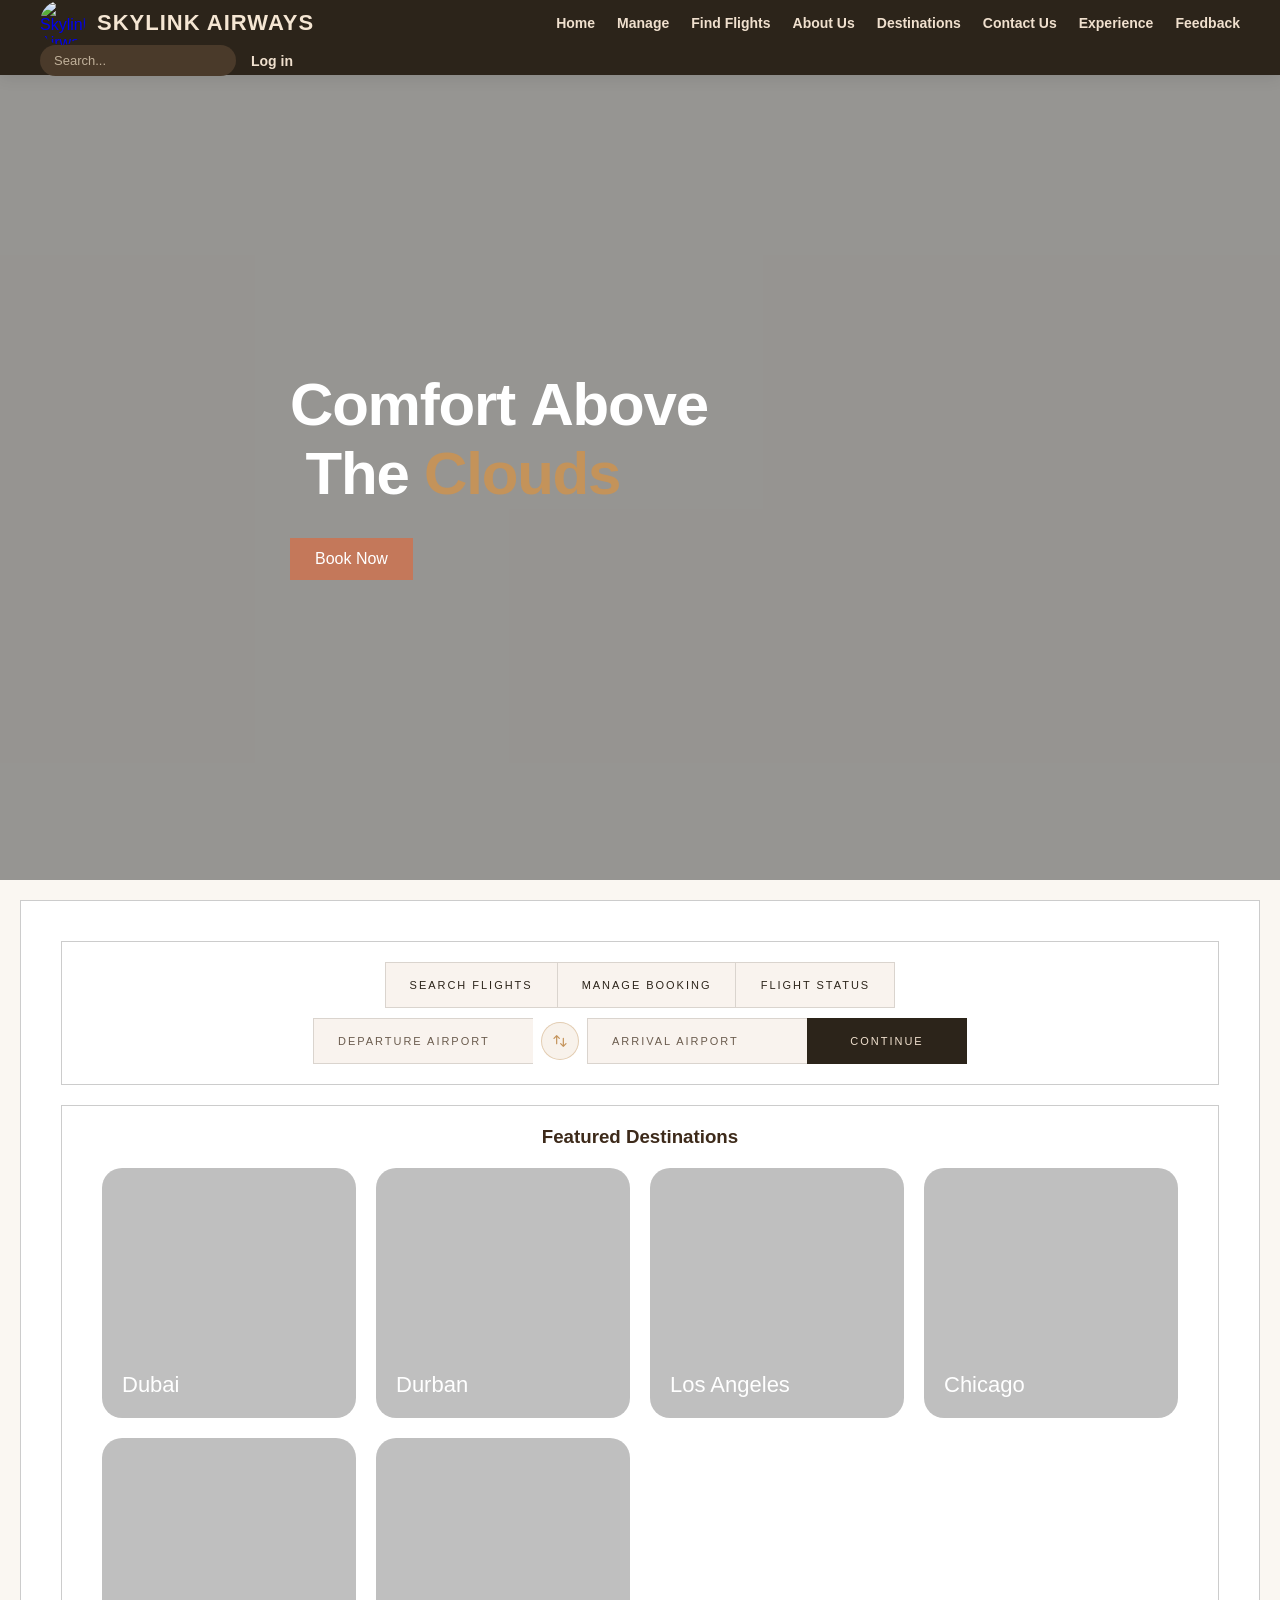
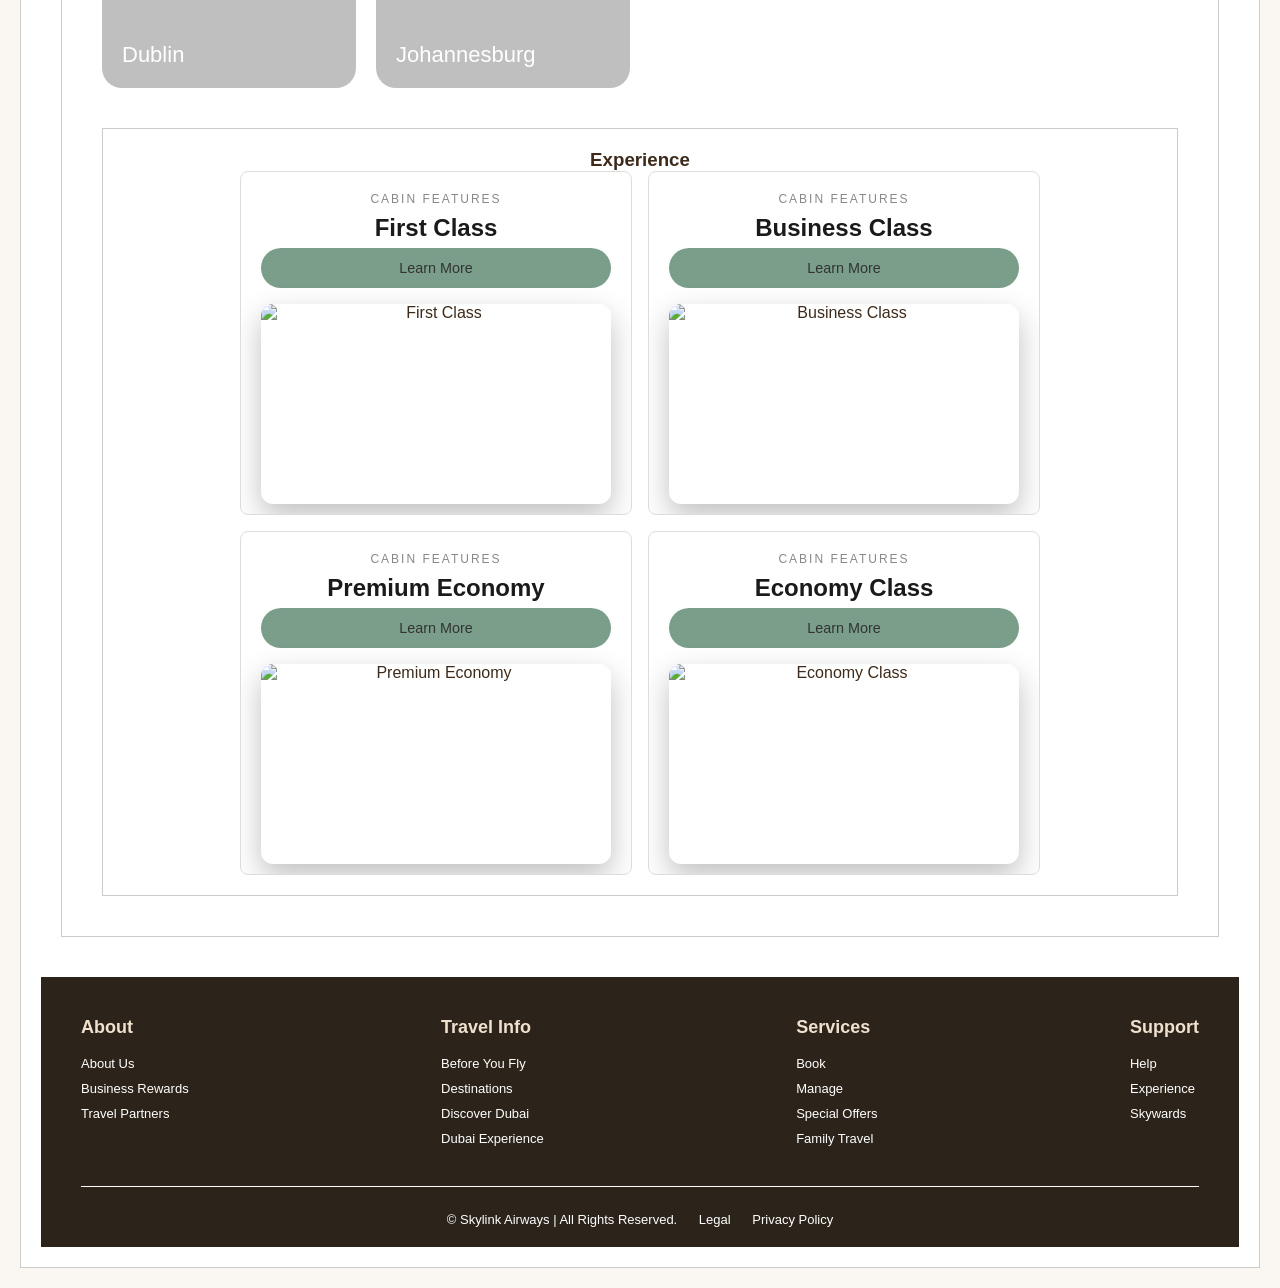
==== index.html @ 2b645809 "Add files via upload" ====
<!DOCTYPE html>
<html lang="en">

<head>
    <meta charset="UTF-8">
    <meta name="viewport" content="width=device-width, initial-scale=1.0">
    <title>Skylink Airways | Find Flights</title>
    <!-- Separate external CSS for Flights page only -->
    <link rel="stylesheet" href="styles.css">
</head>

<body>


    <header class="navbar">
        <a href="index.html" class="logo">
            <img src="images/logo.jpeg" alt="Skylink Airways Logo" class="logo-image">
            <span class="logo-text">Skylink Airways</span>
        </a>

        <nav class="nav-links">
            <a href="index.html">Home</a>
            <a href="manage.html">Manage</a>
            <a href="find-flights.html">Find Flights</a>
            <a href="about.html">About Us</a>
            <a href="destinations.html">Destinations</a>
            <a href="contact.html">Contact Us</a>
            <a href="experience.html">Experience</a>
            <a href="feedback.html">Feedback</a>
        </nav>

        <div class="nav-right">
            <form class="search-form" action="search.html" method="get">
                <input type="text" name="query" placeholder="Search...">
            </form>
            <a href="login.html">Log in</a>
        </div>
    </header>

    <!-- HERO WITH VIDEO -->
    <section class="hero">
        <video autoplay muted loop class="hero-video">
            <source src="videos/video.mp4" type="video/mp4">
        </video>

        <div class="overlay"></div>

        <div class="hero-content">
            <div class="letdrop" id="letdropEl"></div>
            <button class="cta" style="opacity:0; animation: fadeIn 0.5s 1.8s forwards;">Book Now</button>
        </div>
    </section>

    <!-- BOOKING SECTION -->
    <div class="section">
        <div class="section">

            <!-- Tab buttons -->
            <div class="flex-row" id="tab-row">
                <div class="box active-tab" onclick="setTab(this,'search')">Search Flights</div>
                <div class="box" onclick="setTab(this,'manage')">Manage Booking</div>
                <div class="box" onclick="setTab(this,'status')">Flight Status</div>
            </div>

            <!-- Search Flights panel -->
            <div id="panel-search">
                <div class="flex-row" style="align-items:center; margin-top:10px;">

                    <div class="airport-wrapper">
                        <input class="airport-input" id="dep-input" placeholder="Departure Airport" autocomplete="off"
                            oninput="filterDropdown('dep')" onfocus="openDropdown('dep')" onblur="closeDropdown('dep')">
                        <div class="dropdown" id="dep-dropdown"></div>
                    </div>

                    <div class="swap-btn" title="Swap airports" onclick="swapAirports()">
                        <svg width="16" height="16" viewBox="0 0 24 24" fill="none" stroke="#c4935a" stroke-width="1.8"
                            stroke-linecap="round">
                            <path d="M7 16V4m0 0L3 8m4-4l4 4M17 8v12m0 0l4-4m-4 4l-4-4" />
                        </svg>
                    </div>

                    <div class="airport-wrapper">
                        <input class="airport-input" id="arr-input" placeholder="Arrival Airport" autocomplete="off"
                            oninput="filterDropdown('arr')" onfocus="openDropdown('arr')" onblur="closeDropdown('arr')">
                        <div class="dropdown" id="arr-dropdown"></div>
                    </div>

                    <div class="box continue" onclick="goToFlights()">Continue</div>
                </div>
            </div>

            <!-- Manage Booking panel -->
            <div id="panel-manage" style="display:none; padding: 1rem 0;">
                <div class="flex-row" style="margin-top:10px; gap:10px;">
                    <input class="airport-input" style="border-right:0.5px solid rgba(44,36,26,0.15); min-width:200px;"
                        placeholder="Booking Reference" />
                    <input class="airport-input" style="border-right:0.5px solid rgba(44,36,26,0.15); min-width:200px;"
                        placeholder="Last Name" />
                    <div class="box continue" style="border-right:0.5px solid rgba(44,36,26,0.15);">Find Booking</div>
                </div>
            </div>

            <!-- Flight Status panel -->
            <div id="panel-status" style="display:none; padding: 1rem 0;">
                <div class="flex-row" style="margin-top:10px; gap:10px;">
                    <input class="airport-input" style="border-right:0.5px solid rgba(44,36,26,0.15); min-width:220px;"
                        placeholder="Flight Number e.g. SK 204" />
                    <input class="airport-input" type="date"
                        style="border-right:0.5px solid rgba(44,36,26,0.15); min-width:180px; color:#2c241a;" />
                    <div class="box continue" style="border-right:0.5px solid rgba(44,36,26,0.15);">Check Status</div>
                </div>
            </div>

        </div>
        <!-- DESTINATIONS -->
        <div class="section">
            <h3 class="center">Featured Destinations</h3>

            <div class="grid">
                <div class="card dubai">
                    <div class="hover-content">
                        <div class="overlay-btn">Flights to Dubai</div>
                    </div>
                    <span>Dubai</span>
                </div>

                <div class="card durban">
                    <div class="hover-content">
                        <div class="overlay-btn">Flights to Durban</div>
                    </div>
                    <span>Durban</span>
                </div>

                <div class="card los-angeles">
                    <div class="hover-content">
                        <div class="overlay-btn">Flights to Los Angeles</div>
                    </div>
                    <span>Los Angeles</span>
                </div>

                <div class="card chicago">
                    <div class="hover-content">
                        <div class="overlay-btn">Flights to Chicago</div>
                    </div>
                    <span>Chicago</span>
                </div>

                <div class="card dublin">
                    <div class="hover-content">
                        <div class="overlay-btn">Flights to Dublin</div>
                    </div>
                    <span>Dublin</span>
                </div>

                <div class="card johannesburg">
                    <div class="hover-content">
                        <div class="overlay-btn">Flights to Johannesburg</div>
                    </div>
                    <span>Johannesburg</span>
                </div>
            </div>

            <!-- EXPERIENCE -->
            <div class="section">
                <h3 class="center">Experience</h3>
                <div class="experience-grid">

                    <div class="exp-card">
                        <p class="card-subtitle">CABIN FEATURES</p>
                        <h2>First Class</h2>
                        <a href="learn more" class="overlay-btn">Learn More</a>
                        <img src="images/firstclass.jpg" alt="First Class">
                    </div>
                    <div class="exp-card">
                        <p class="card-subtitle">CABIN FEATURES</p>
                        <h2>Business Class</h2>
                        <a href="learn more" class="overlay-btn">Learn More</a>
                        <img src="images/businessclass.jpg" alt="Business Class">
                    </div>

                    <div class="exp-card">
                        <p class="card-subtitle">CABIN FEATURES</p>
                        <h2>Premium Economy</h2>
                        <a href="learn more" class="overlay-btn">Learn More</a>
                        <img src="images/premiumeconomy.jpg" alt="Premium Economy">
                    </div>

                    <div class="exp-card">
                        <p class="card-subtitle">CABIN FEATURES</p>
                        <h2>Economy Class</h2>
                        <a href="learn more" class="overlay-btn">Learn More</a>
                        <img src="images/economyclass.jpg" alt="Economy Class">
                    </div>

                </div>
            </div>

        </div>

        <script>
            const airports = [
                { code: 'JNB', name: 'OR Tambo', city: 'Johannesburg' },
                { code: 'CPT', name: 'Cape Town Intl', city: 'Cape Town' },
                { code: 'DUR', name: 'King Shaka Intl', city: 'Durban' },
                { code: 'DXB', name: 'Dubai Intl', city: 'Dubai' },
                { code: 'LHR', name: 'Heathrow', city: 'London' },
                { code: 'LAX', name: 'Los Angeles Intl', city: 'Los Angeles' },
                { code: 'ORD', name: "O'Hare Intl", city: 'Chicago' },
                { code: 'DUB', name: 'Dublin Intl', city: 'Dublin' },
                { code: 'CDG', name: 'Charles de Gaulle', city: 'Paris' },
                { code: 'JFK', name: 'John F. Kennedy', city: 'New York' },
                { code: 'SIN', name: 'Changi Airport', city: 'Singapore' },
                { code: 'SYD', name: 'Kingsford Smith', city: 'Sydney' },
            ];

            function renderDropdown(id, list) {
                const dd = document.getElementById(id + '-dropdown');
                dd.innerHTML = list.map(a => `
        <div class="dropdown-item" onmousedown="selectAirport('${id}','${a.code}','${a.city}')">
            <span class="code">${a.code}</span>
            <span class="city">${a.city} — ${a.name}</span>
        </div>`).join('');
            }

            function filterDropdown(id) {
                const val = document.getElementById(id + '-input').value.toLowerCase();
                const filtered = airports.filter(a =>
                    a.code.toLowerCase().includes(val) ||
                    a.city.toLowerCase().includes(val) ||
                    a.name.toLowerCase().includes(val)
                );
                renderDropdown(id, filtered);
                openDropdown(id);
            }

            function openDropdown(id) {
                const val = document.getElementById(id + '-input').value.toLowerCase();
                const list = val
                    ? airports.filter(a => a.code.toLowerCase().includes(val) || a.city.toLowerCase().includes(val))
                    : airports;
                renderDropdown(id, list);
                document.getElementById(id + '-dropdown').classList.add('open');
            }

            function closeDropdown(id) {
                setTimeout(() => {
                    document.getElementById(id + '-dropdown').classList.remove('open');
                }, 150);
            }

            function selectAirport(id, code, city) {
                document.getElementById(id + '-input').value = code + ' — ' + city;
                document.getElementById(id + '-dropdown').classList.remove('open');
            }

            function swapAirports() {
                const dep = document.getElementById('dep-input');
                const arr = document.getElementById('arr-input');
                const tmp = dep.value;
                dep.value = arr.value;
                arr.value = tmp;
            }

            function setTab(el, panel) {
                document.querySelectorAll('#tab-row .box').forEach(b => b.classList.remove('active-tab'));
                el.classList.add('active-tab');
                ['search', 'manage', 'status'].forEach(p => {
                    document.getElementById('panel-' + p).style.display = p === panel ? 'block' : 'none';
                });
            }

            function goToFlights() {
                const dep = document.getElementById('dep-input').value;
                const arr = document.getElementById('arr-input').value;
                if (!dep || !arr) { alert('Please select both airports.'); return; }
                window.location.href = 'find-flights.html?dep=' + encodeURIComponent(dep) + '&arr=' + encodeURIComponent(arr);
            }

            const words = ["Comfort", " Above", " The", " Clouds"];
            const colors = [null, null, null, "#c4935a"];
            const el = document.getElementById('letdropEl');
            let delay = 0;

            words.forEach((word, wi) => {
                [...word].forEach((ch) => {
                    const span = document.createElement('span');
                    span.textContent = ch === ' ' ? '\u00a0' : ch;
                    if (colors[wi]) span.style.color = colors[wi];
                    span.style.animationDelay = delay + 's';
                    delay += ch === ' ' ? 0.01 : 0.055;
                    el.appendChild(span);
                });
                if (wi === 1) {
                    el.appendChild(document.createElement('br'));
                }
            });
        </script>

        <!-- FOOTER -->
        <footer class="footer">
            <div class="footer-container">
                <div class="footer-column">
                    <h3>About</h3>
                    <a href="#">About Us</a>
                    <a href="#">Business Rewards</a>
                    <a href="#">Travel Partners</a>
                </div>
                <div class="footer-column">
                    <h3>Travel Info</h3>
                    <a href="#">Before You Fly</a>
                    <a href="#">Destinations</a>
                    <a href="#">Discover Dubai</a>
                    <a href="#">Dubai Experience</a>
                </div>
                <div class="footer-column">
                    <h3>Services</h3>
                    <a href="#">Book</a>
                    <a href="#">Manage</a>
                    <a href="#">Special Offers</a>
                    <a href="#">Family Travel</a>
                </div>
                <div class="footer-column">
                    <h3>Support</h3>
                    <a href="#">Help</a>
                    <a href="#">Experience</a>
                    <a href="#">Skywards</a>
                </div>
            </div>
            <div class="footer-bottom">
                © Skylink Airways | All Rights Reserved.
                <a href="#" onclick="alert('Legal information coming soon.')">Legal</a>
                <a href="#" onclick="alert('Privacy policy coming soon.')">Privacy Policy</a>
            </div>
        </footer>
</body>

</html>
---- styles.css ----
* {
    margin: 0;
    padding: 0;
    box-sizing: border-box;
}

body {
    font-family: 'Segoe UI', Tahoma, Geneva, Verdana, sans-serif;
    background-color: #faf7f2;
    color: #3d2a1a;
    margin: 0;
    padding: 0;
}

/* ========== NAVBAR (Same as manage page) ========== */
.navbar {
    position: fixed;
    top: 0;
    width: 100%;
    background: #2c241a;
    color: white;
    display: flex;
    align-items: center;
    flex-wrap: wrap;
    justify-content: space-between;
    padding: 0 40px;
    height: 75px;
    z-index: 1000;
    box-shadow: 0 2px 15px rgba(0, 0, 0, 0.1);
}

.logo {
    display: flex;
    align-items: center;
    gap: 12px;
    text-decoration: none;
    flex-shrink: 0;
}

.logo-image {
    height: 45px;
    width: 45px;
    object-fit: contain;
    border-radius: 50%;
}

.logo-text {
    font-size: 22px;
    font-weight: bold;
    text-transform: uppercase;
    letter-spacing: 1px;
    color: #f5e6d3;
    white-space: nowrap;
}

.nav-links {
    display: flex;
    gap: 22px;
    flex-wrap: wrap;
}

.nav-links a {
    color: #f0e0ce;
    text-decoration: none;
    font-weight: 600;
    font-size: 14px;
    transition: 0.2s;
}

.nav-links a:hover {
    color: #D2691E;
}

.nav-right {
    display: flex;
    gap: 15px;
    align-items: center;
    white-space: nowrap;
}

.search-form input {
    padding: 8px 14px;
    border-radius: 30px;
    border: none;
    background: #4a3a2a;
    color: white;
    font-size: 13px;
}

.search-form input::placeholder {
    color: #c0b09a;
}

.nav-right a {
    color: #f0e0ce;
    text-decoration: none;
    font-weight: 600;
    font-size: 14px;
    transition: 0.2s;
}

.nav-right a:hover {
    color: #D2691E;
}


/* HERO VIDEO */
.hero {
    position: relative;
    height: 90vh;
    margin-top: 70px;
    overflow: hidden;
}

.hero-video {
    position: absolute;
    top: 50%;
    left: 50%;
    width: 100%;
    height: 100%;
    object-fit: cover;
    transform: translate(-50%, -50%);
}

/* DARK OVERLAY */
.overlay {
    position: absolute;
    width: 100%;
    height: 100%;
    background: rgba(0, 0, 0, 0.4);
}

/* HERO TEXT */
.hero-content {
    position: absolute;
    top: 50%;
    left: 50%;
    transform: translate(-50%, -50%);
    color: white;
    max-width: 700px;
    align-items: center;
    Width: 100%;
}


.hero-content h1 {
    font-size: 60px;
    margin: 60px 0;
}

.letdrop {
    font-size: 60px;
    font-weight: 800;
    color: white;
    letter-spacing: -0.02em;
    line-height: 1.15;
    margin-bottom: 30px;
}

.letdrop span {
    display: inline-block;
    opacity: 0;
    transform: translateY(-40px) rotate(-8deg);
    animation: dropIn 0.5s cubic-bezier(.22, 1, .36, 1) forwards;
}

@keyframes dropIn {
    to {
        opacity: 1;
        transform: none;
    }
}

@keyframes fadeIn {
    to {
        opacity: 1;
    }
}

/* BUTTON */
.cta {
    background: #c4785a;
    color: white;
    padding: 12px 25px;
    border: none;
    font-size: 16px;
    cursor: pointer;
    position: center;
}

.cta:hover {
    background: #d76e199c;
}

/* GENERAL SECTIONS */
.section {
    background: #ffffff;
    margin: 20px;
    padding: 20px;
    border: 1px solid #ccc;
}

.center {
    text-align: center;
}

/* FLEX ROW */
.flex-row {
    display: flex;
    justify-content: center;
    gap: 20px;
    margin-bottom: 15px 0;
    flex-wrap: wrap;
}

/* BOXES */
.flex-row {
    display: flex;
    justify-content: center;
    gap: 0;
    margin-bottom: 15px 0;
    flex-wrap: wrap;
}

.box {
    padding: 1rem 1.5rem;
    border: 0.5px solid rgba(44, 36, 26, 0.15);
    border-right: none;
    background: #f9f3ee;
    color: #2c241a;
    font-family: 'DM Sans', sans-serif;
    font-size: 11px;
    letter-spacing: 0.18em;
    text-transform: uppercase;
    font-weight: 400;
    text-align: center;
    min-width: 160px;
    cursor: pointer;
    transition: background 0.25s, color 0.25s;
}

.box:last-child {
    border-right: 0.5px solid rgba(44, 36, 26, 0.15);
}

.box:hover {
    background: #2c241a;
    color: #f0e0ce;
}

.continue {
    background: #2c241a;
    color: #f0e0ce;
    font-weight: 500;
    border-right: 0.5px solid rgba(44, 36, 26, 0.15);
}

.continue:hover {
    background: #7a9e8a;
    color: #2c241a;
}

.swap-btn {
    width: 38px;
    height: 38px;
    background: rgba(196, 147, 90, 0.12);
    border: 0.5px solid rgba(196, 147, 90, 0.4);
    border-radius: 50%;
    display: inline-flex;
    align-items: center;
    justify-content: center;
    cursor: pointer;
    transition: background 0.2s, transform 0.35s;
    vertical-align: middle;
    margin: 0 8px;
}

.swap-btn:hover {
    background: rgba(196, 147, 90, 0.25);
    transform: rotate(180deg);
}

/* ── Booking inputs & dropdown ── */
.airport-wrapper {
    position: relative;
    min-width: 220px;
}

.airport-input {
    width: 100%;
    padding: 1rem 1.5rem;
    border: 0.5px solid rgba(44, 36, 26, 0.15);
    border-right: none;
    background: #f9f3ee;
    color: #2c241a;
    font-family: 'DM Sans', sans-serif;
    font-size: 11px;
    letter-spacing: 0.18em;
    text-transform: uppercase;
    outline: none;
    cursor: text;
    transition: background 0.25s, border-color 0.25s;
}

.airport-input:focus {
    background: #fff;
    border-color: #c4935a;
}

.airport-input::placeholder {
    color: #6b5c4e;
}

.dropdown {
    display: none;
    position: absolute;
    top: 100%;
    left: 0;
    right: 0;
    background: #fff;
    border: 0.5px solid rgba(44, 36, 26, 0.15);
    border-top: none;
    z-index: 999;
    max-height: 200px;
    overflow-y: auto;
}

.dropdown.open {
    display: block;
}

.dropdown-item {
    padding: 10px 1.5rem;
    font-size: 12px;
    font-family: 'DM Sans', sans-serif;
    color: #2c241a;
    cursor: pointer;
    border-bottom: 0.5px solid rgba(44, 36, 26, 0.06);
    transition: background 0.15s;
}

.dropdown-item:hover {
    background: #f0e0ce;
}

.dropdown-item .code {
    font-weight: 500;
    margin-right: 8px;
    color: #c4935a;
}

.dropdown-item .city {
    color: #6b5c4e;
    font-size: 11px;
}

/* GRID */
.grid {
    display: grid;
    grid-template-columns: repeat(auto-fit, minmax(200px, 1fr));
    gap: 20px;
    padding: 20px;
}

.card {
    position: relative;
    height: 250px;
    border-radius: 20px;
    overflow: hidden;
    display: flex;
    align-items: flex-end;
    padding: 20px;
    color: white;
    font-size: 22px;
    background-size: cover;
    background-position: center;
    transition: transform 0.3s ease;
}

/* Background images */
.dubai {
    background-image: url('images/dubai.jpg');
}

.durban {
    background-image: url('images/durban.jpg');
}

.los-angeles {
    background-image: url('images/losangeles.jpg');
}

.chicago {
    background-image: url('images/chicago.jpg');
}

.dublin {
    background-image: url('images/dublin.jpg');
}

.johannesburg {
    background-image: url('images/johannesburg.jpg');
}


/* Dark overlay (always there, subtle) */
.card::before {
    content: "";
    position: absolute;
    inset: 0;
    background: rgba(0, 0, 0, 0.25);
    transition: 0.3s;
}

/* Hover makes overlay darker */
.card:hover::before {
    background: rgba(0, 0, 0, 0.5);
}

/* Text stays above overlay */
.card span {
    position: relative;
    z-index: 2;
}

/* Hover content (hidden by default) */
.hover-content {
    position: absolute;
    inset: 0;
    display: flex;
    justify-content: center;
    align-items: center;
    opacity: 0;
    transition: opacity 0.3s ease;
    z-index: 2;
}

/* Show on hover */
.card:hover .hover-content {
    opacity: 1;
}

/* Button style */
.overlay-btn {
    background: #7a9e8a;
    padding: 12px 24px;
    border-radius: 30px;
    font-size: 16px;
}

/* Slight zoom effect */
.card:hover {
    transform: scale(1.03);
}

.experience-grid {
    display: grid;
    grid-template-columns: 1fr 1fr;
    gap: 16px;
    max-width: 800px;
    margin: 0 auto;
}

.exp-card {
    border: 1px solid #ddd;
    border-radius: 8px;
    overflow: hidden;
    padding: 20px 20px 0 20px;
    background: #fff;
    text-align: center;
}

.card-subtitle {
    font-size: 0.75rem;
    letter-spacing: 2px;
    color: #888;
    margin-bottom: 8px;
    text-transform: uppercase;
}

.exp-card h2 {
    font-size: 1.5rem;
    font-weight: bold;
    margin: 0 0 6px 0;
    color: #1a1a1a;
}

.exp-card a {
    font-size: 0.9rem;
    color: #333;
    text-decoration: none;
    display: block;
    margin-bottom: 16px;
}

.exp-card a:hover {
    text-decoration: underline;
}

.exp-card img {
    width: 100%;
    height: 200px;
    object-fit: cover;
    display: block;
    border-radius: 12px;
    /* rounded edges */
    box-shadow: 0 12px 30px rgba(0, 0, 0, 0.25);
    /* floating effect */
    margin-bottom: 10px;
    transition: all 0.3s ease;
}

.exp-card img:hover {
    transform: translateY(-6px);
    box-shadow: 0 16px 35px rgba(0, 0, 0, 0.3);
    transition: all 0.3s ease;
}

/* FOOTER */
.footer {
    background: #2c241a;
    color: #e0cfbc;
    padding: 40px 40px 20px;
    margin-top: 40px;
}

.footer-container {
    display: flex;
    justify-content: space-between;
    flex-wrap: wrap;
    gap: 30px;
    max-width: 1200px;
    margin: 0 auto 30px;
}

.footer-column h3 {
    color: #f0e0ce;
    font-size: 18px;
    margin-bottom: 18px;
    font-weight: 700;
}

.footer-column a {
    display: block;
    color: white;
    text-decoration: none;
    font-size: 13px;
    margin-bottom: 10px;
    transition: 0.2s;
}

.footer-column a:hover {
    color: #e18c0b;
    padding-left: 5px;
}

.footer-bottom {
    text-align: center;
    padding-top: 25px;
    border-top: white 1px solid;
    font-size: 13px;
    color: white;
}

.footer-bottom a {
    color: white;
    text-decoration: none;
    margin-left: 18px;
}

.footer-bottom a:hover {
    color: #D2691E;
}
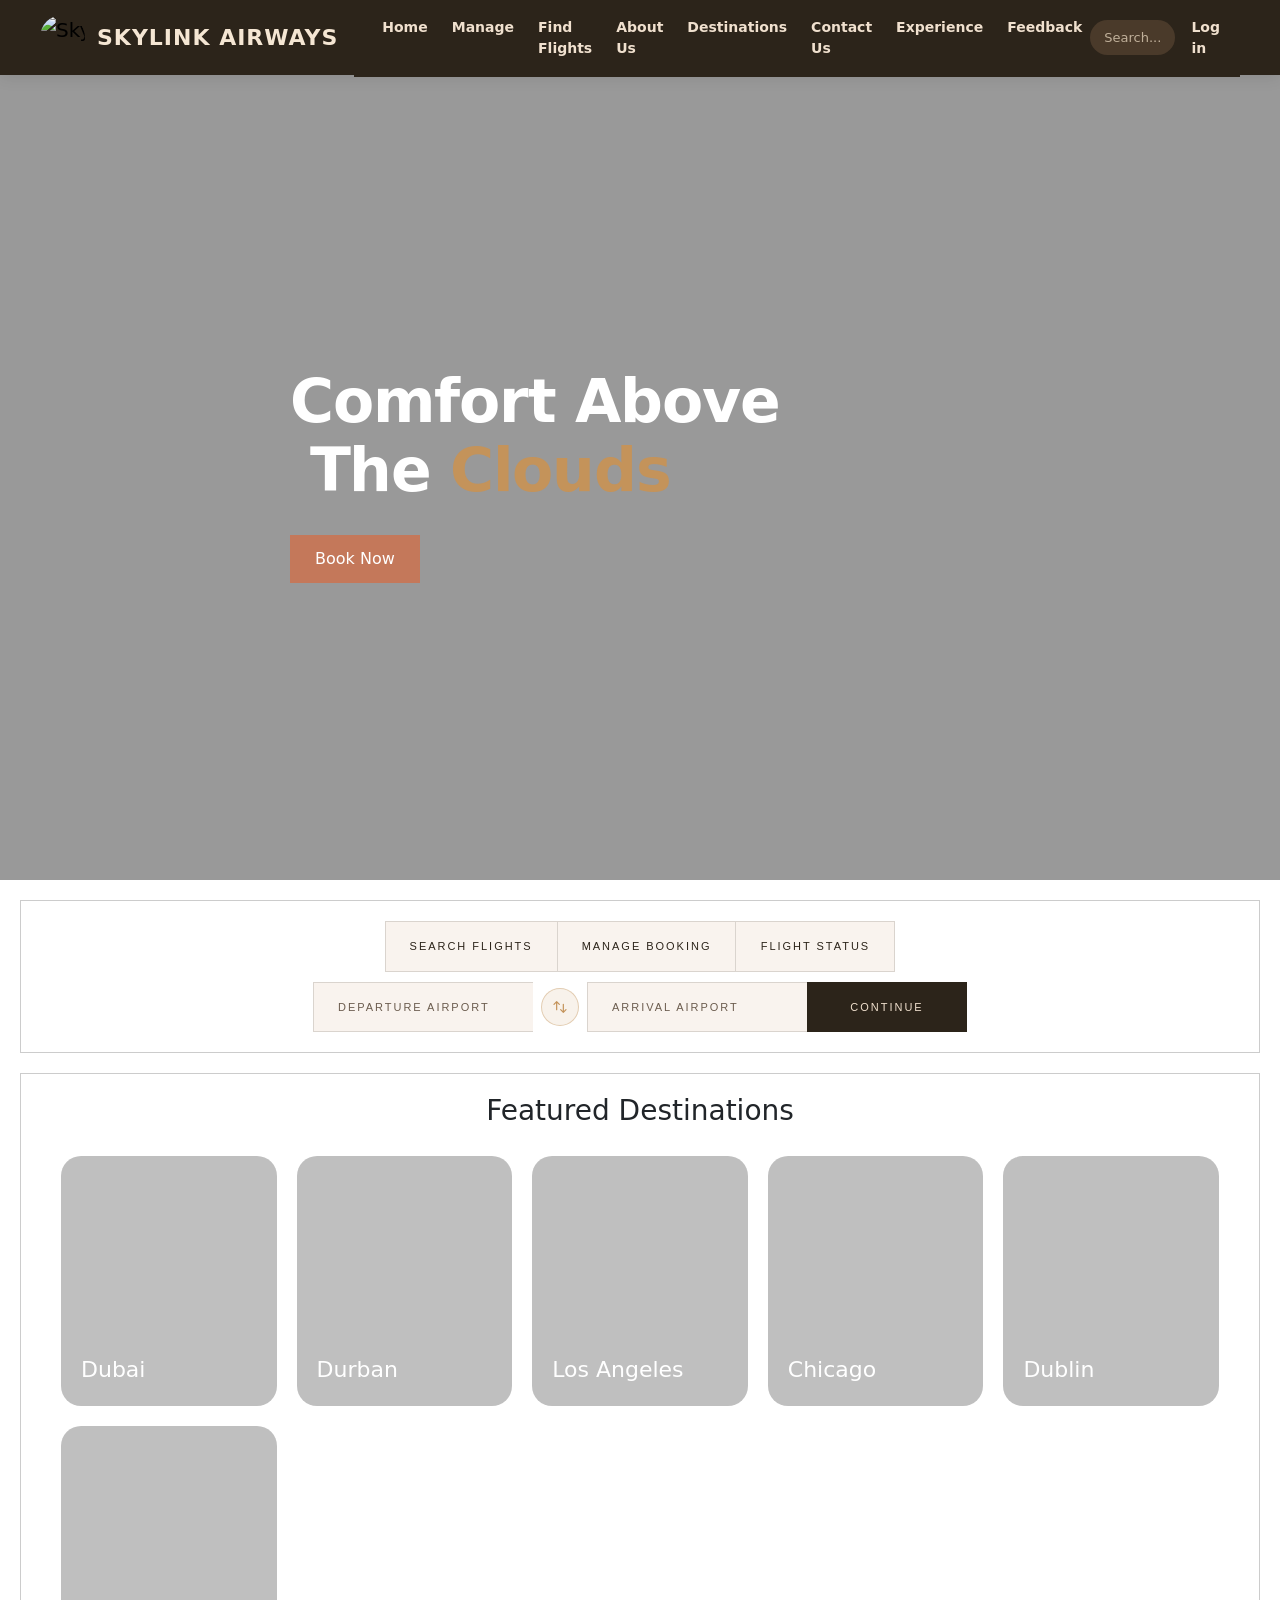
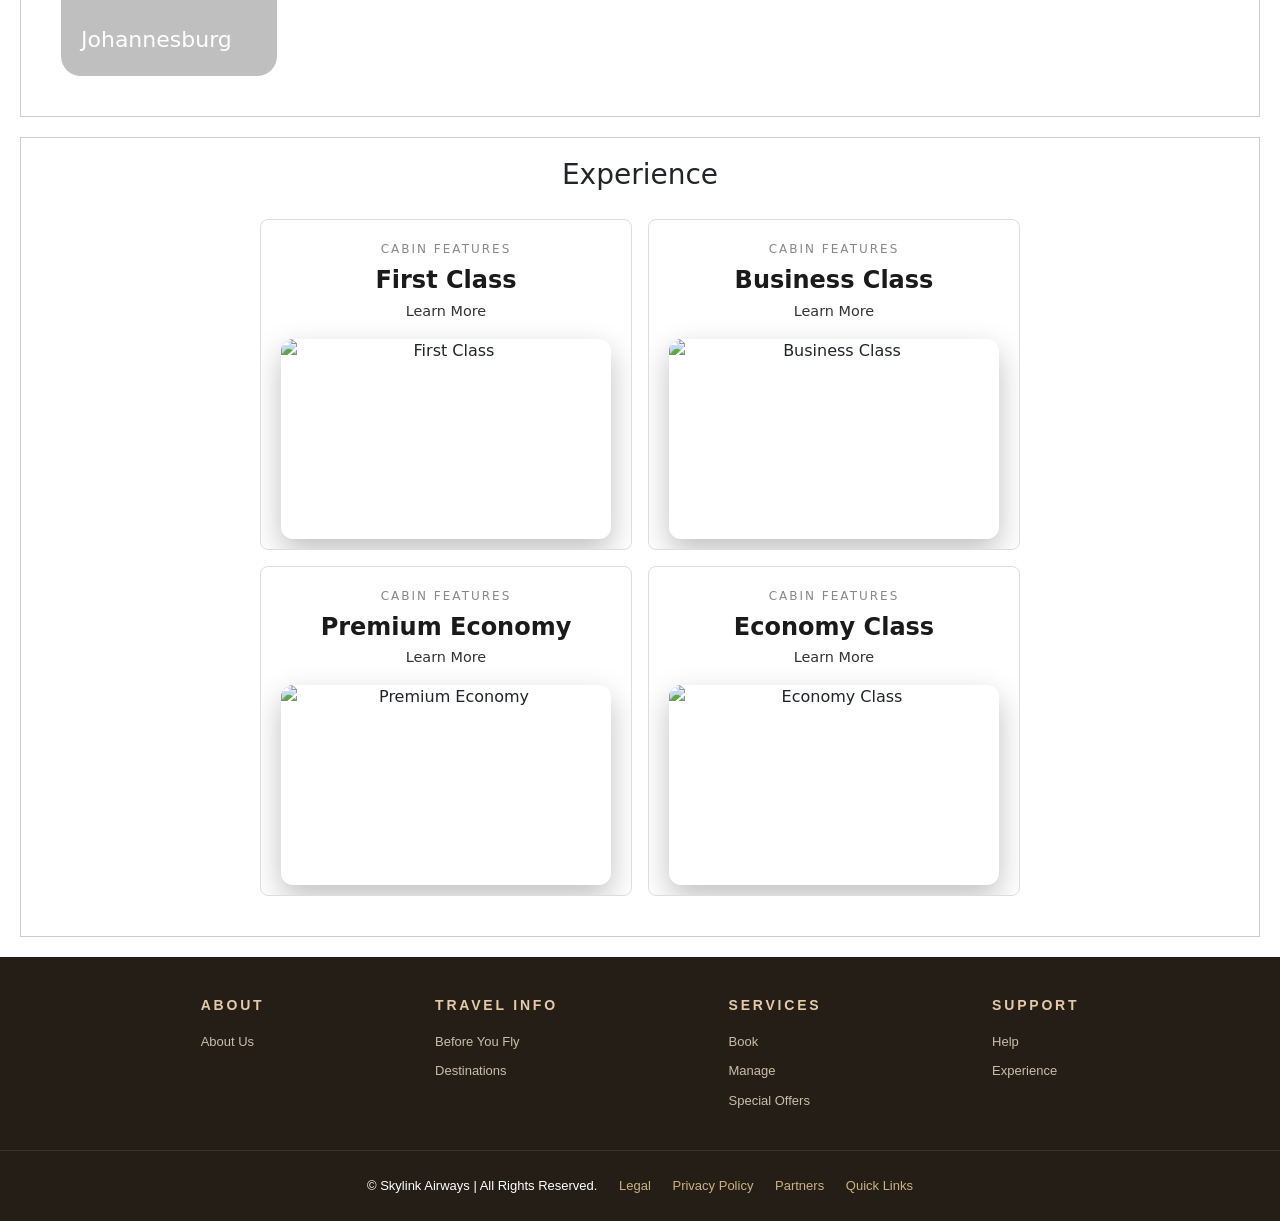
==== commit 225263cd: "Add files via upload" ====
--- a/index.html
+++ b/index.html
@@ -5,35 +5,38 @@
     <meta charset="UTF-8">
     <meta name="viewport" content="width=device-width, initial-scale=1.0">
     <title>Skylink Airways | Find Flights</title>
-    <!-- Separate external CSS for Flights page only -->
     <link rel="stylesheet" href="styles.css">
+    <link href="https://cdn.jsdelivr.net/npm/bootstrap@5.3.3/dist/css/bootstrap.min.css" rel="stylesheet">
+    <script src="https://cdn.jsdelivr.net/npm/bootstrap@5.3.3/dist/js/bootstrap.bundle.min.js" defer></script>
 </head>
 
 <body>
 
-
-    <header class="navbar">
-        <a href="index.html" class="logo">
-            <img src="images/logo.jpeg" alt="Skylink Airways Logo" class="logo-image">
+    <header class="navbar navbar-expand-lg" style="background:#2c241a; height:75px; padding:0 40px;">
+        <a href="index.html" class="navbar-brand logo">
+            <img src="images/logo.jpeg" class="logo-image" alt="Skylink Logo">
             <span class="logo-text">Skylink Airways</span>
         </a>
-
-        <nav class="nav-links">
-            <a href="index.html">Home</a>
-            <a href="manage.html">Manage</a>
-            <a href="find-flights.html">Find Flights</a>
-            <a href="about.html">About Us</a>
-            <a href="destinations.html">Destinations</a>
-            <a href="contact.html">Contact Us</a>
-            <a href="experience.html">Experience</a>
-            <a href="feedback.html">Feedback</a>
-        </nav>
-
-        <div class="nav-right">
-            <form class="search-form" action="search.html" method="get">
-                <input type="text" name="query" placeholder="Search...">
-            </form>
-            <a href="login.html">Log in</a>
+        <button class="navbar-toggler" type="button" data-bs-toggle="collapse" data-bs-target="#mainNav">
+            <span class="navbar-toggler-icon" style="filter:invert(1);"></span>
+        </button>
+        <div class="collapse navbar-collapse" id="mainNav">
+            <nav class="navbar-nav mx-auto gap-2">
+                <a href="index.html" class="nav-link">Home</a>
+                <a href="manage.html" class="nav-link">Manage</a>
+                <a href="find-flights.html" class="nav-link">Find Flights</a>
+                <a href="about.html" class="nav-link">About Us</a>
+                <a href="destinations.html" class="nav-link">Destinations</a>
+                <a href="contact.html" class="nav-link">Contact Us</a>
+                <a href="experience.html" class="nav-link">Experience</a>
+                <a href="feedback.html" class="nav-link">Feedback</a>
+            </nav>
+            <div class="d-flex align-items-center gap-3">
+                <form class="search-form" action="search.html" method="get">
+                    <input type="text" name="query" placeholder="Search..." class="form-control form-control-sm">
+                </form>
+                <a href="login.html" class="nav-link">Log in</a>
+            </div>
         </div>
     </header>
 
@@ -42,296 +45,347 @@
         <video autoplay muted loop class="hero-video">
             <source src="videos/video.mp4" type="video/mp4">
         </video>
-
         <div class="overlay"></div>
-
         <div class="hero-content">
             <div class="letdrop" id="letdropEl"></div>
-            <button class="cta" style="opacity:0; animation: fadeIn 0.5s 1.8s forwards;">Book Now</button>
+            <button class="cta" onclick="window.location.href='find-flights.html'"
+                style="opacity:0; animation: fadeIn 0.5s 1.8s forwards;">Book Now</button>
         </div>
     </section>
 
     <!-- BOOKING SECTION -->
     <div class="section">
-        <div class="section">
-
-            <!-- Tab buttons -->
-            <div class="flex-row" id="tab-row">
-                <div class="box active-tab" onclick="setTab(this,'search')">Search Flights</div>
-                <div class="box" onclick="setTab(this,'manage')">Manage Booking</div>
-                <div class="box" onclick="setTab(this,'status')">Flight Status</div>
-            </div>
-
-            <!-- Search Flights panel -->
-            <div id="panel-search">
-                <div class="flex-row" style="align-items:center; margin-top:10px;">
-
-                    <div class="airport-wrapper">
-                        <input class="airport-input" id="dep-input" placeholder="Departure Airport" autocomplete="off"
-                            oninput="filterDropdown('dep')" onfocus="openDropdown('dep')" onblur="closeDropdown('dep')">
-                        <div class="dropdown" id="dep-dropdown"></div>
-                    </div>
-
-                    <div class="swap-btn" title="Swap airports" onclick="swapAirports()">
-                        <svg width="16" height="16" viewBox="0 0 24 24" fill="none" stroke="#c4935a" stroke-width="1.8"
-                            stroke-linecap="round">
-                            <path d="M7 16V4m0 0L3 8m4-4l4 4M17 8v12m0 0l4-4m-4 4l-4-4" />
-                        </svg>
-                    </div>
-
-                    <div class="airport-wrapper">
-                        <input class="airport-input" id="arr-input" placeholder="Arrival Airport" autocomplete="off"
-                            oninput="filterDropdown('arr')" onfocus="openDropdown('arr')" onblur="closeDropdown('arr')">
-                        <div class="dropdown" id="arr-dropdown"></div>
-                    </div>
-
-                    <div class="box continue" onclick="goToFlights()">Continue</div>
-                </div>
-            </div>
-
-            <!-- Manage Booking panel -->
-            <div id="panel-manage" style="display:none; padding: 1rem 0;">
-                <div class="flex-row" style="margin-top:10px; gap:10px;">
-                    <input class="airport-input" style="border-right:0.5px solid rgba(44,36,26,0.15); min-width:200px;"
-                        placeholder="Booking Reference" />
-                    <input class="airport-input" style="border-right:0.5px solid rgba(44,36,26,0.15); min-width:200px;"
-                        placeholder="Last Name" />
-                    <div class="box continue" style="border-right:0.5px solid rgba(44,36,26,0.15);">Find Booking</div>
-                </div>
-            </div>
-
-            <!-- Flight Status panel -->
-            <div id="panel-status" style="display:none; padding: 1rem 0;">
-                <div class="flex-row" style="margin-top:10px; gap:10px;">
-                    <input class="airport-input" style="border-right:0.5px solid rgba(44,36,26,0.15); min-width:220px;"
-                        placeholder="Flight Number e.g. SK 204" />
-                    <input class="airport-input" type="date"
-                        style="border-right:0.5px solid rgba(44,36,26,0.15); min-width:180px; color:#2c241a;" />
-                    <div class="box continue" style="border-right:0.5px solid rgba(44,36,26,0.15);">Check Status</div>
-                </div>
-            </div>
-
-        </div>
-        <!-- DESTINATIONS -->
-        <div class="section">
-            <h3 class="center">Featured Destinations</h3>
-
-            <div class="grid">
-                <div class="card dubai">
-                    <div class="hover-content">
-                        <div class="overlay-btn">Flights to Dubai</div>
-                    </div>
-                    <span>Dubai</span>
-                </div>
-
-                <div class="card durban">
-                    <div class="hover-content">
-                        <div class="overlay-btn">Flights to Durban</div>
-                    </div>
-                    <span>Durban</span>
-                </div>
-
-                <div class="card los-angeles">
-                    <div class="hover-content">
-                        <div class="overlay-btn">Flights to Los Angeles</div>
-                    </div>
-                    <span>Los Angeles</span>
-                </div>
-
-                <div class="card chicago">
-                    <div class="hover-content">
-                        <div class="overlay-btn">Flights to Chicago</div>
-                    </div>
-                    <span>Chicago</span>
-                </div>
-
-                <div class="card dublin">
-                    <div class="hover-content">
-                        <div class="overlay-btn">Flights to Dublin</div>
-                    </div>
-                    <span>Dublin</span>
-                </div>
-
-                <div class="card johannesburg">
-                    <div class="hover-content">
-                        <div class="overlay-btn">Flights to Johannesburg</div>
-                    </div>
-                    <span>Johannesburg</span>
-                </div>
-            </div>
-
-            <!-- EXPERIENCE -->
-            <div class="section">
-                <h3 class="center">Experience</h3>
-                <div class="experience-grid">
-
-                    <div class="exp-card">
-                        <p class="card-subtitle">CABIN FEATURES</p>
-                        <h2>First Class</h2>
-                        <a href="learn more" class="overlay-btn">Learn More</a>
-                        <img src="images/firstclass.jpg" alt="First Class">
-                    </div>
-                    <div class="exp-card">
-                        <p class="card-subtitle">CABIN FEATURES</p>
-                        <h2>Business Class</h2>
-                        <a href="learn more" class="overlay-btn">Learn More</a>
-                        <img src="images/businessclass.jpg" alt="Business Class">
-                    </div>
-
-                    <div class="exp-card">
-                        <p class="card-subtitle">CABIN FEATURES</p>
-                        <h2>Premium Economy</h2>
-                        <a href="learn more" class="overlay-btn">Learn More</a>
-                        <img src="images/premiumeconomy.jpg" alt="Premium Economy">
-                    </div>
-
-                    <div class="exp-card">
-                        <p class="card-subtitle">CABIN FEATURES</p>
-                        <h2>Economy Class</h2>
-                        <a href="learn more" class="overlay-btn">Learn More</a>
-                        <img src="images/economyclass.jpg" alt="Economy Class">
-                    </div>
-
-                </div>
-            </div>
-
-        </div>
-
-        <script>
-            const airports = [
-                { code: 'JNB', name: 'OR Tambo', city: 'Johannesburg' },
-                { code: 'CPT', name: 'Cape Town Intl', city: 'Cape Town' },
-                { code: 'DUR', name: 'King Shaka Intl', city: 'Durban' },
-                { code: 'DXB', name: 'Dubai Intl', city: 'Dubai' },
-                { code: 'LHR', name: 'Heathrow', city: 'London' },
-                { code: 'LAX', name: 'Los Angeles Intl', city: 'Los Angeles' },
-                { code: 'ORD', name: "O'Hare Intl", city: 'Chicago' },
-                { code: 'DUB', name: 'Dublin Intl', city: 'Dublin' },
-                { code: 'CDG', name: 'Charles de Gaulle', city: 'Paris' },
-                { code: 'JFK', name: 'John F. Kennedy', city: 'New York' },
-                { code: 'SIN', name: 'Changi Airport', city: 'Singapore' },
-                { code: 'SYD', name: 'Kingsford Smith', city: 'Sydney' },
-            ];
-
-            function renderDropdown(id, list) {
-                const dd = document.getElementById(id + '-dropdown');
-                dd.innerHTML = list.map(a => `
-        <div class="dropdown-item" onmousedown="selectAirport('${id}','${a.code}','${a.city}')">
-            <span class="code">${a.code}</span>
-            <span class="city">${a.city} — ${a.name}</span>
-        </div>`).join('');
-            }
-
-            function filterDropdown(id) {
-                const val = document.getElementById(id + '-input').value.toLowerCase();
-                const filtered = airports.filter(a =>
-                    a.code.toLowerCase().includes(val) ||
-                    a.city.toLowerCase().includes(val) ||
-                    a.name.toLowerCase().includes(val)
-                );
-                renderDropdown(id, filtered);
-                openDropdown(id);
-            }
-
-            function openDropdown(id) {
-                const val = document.getElementById(id + '-input').value.toLowerCase();
-                const list = val
-                    ? airports.filter(a => a.code.toLowerCase().includes(val) || a.city.toLowerCase().includes(val))
-                    : airports;
-                renderDropdown(id, list);
-                document.getElementById(id + '-dropdown').classList.add('open');
-            }
-
-            function closeDropdown(id) {
-                setTimeout(() => {
-                    document.getElementById(id + '-dropdown').classList.remove('open');
-                }, 150);
-            }
-
-            function selectAirport(id, code, city) {
-                document.getElementById(id + '-input').value = code + ' — ' + city;
+
+        <!-- Tab buttons -->
+        <div class="flex-row" id="tab-row">
+            <div class="box active-tab" onclick="setTab(this,'search')">Search Flights</div>
+            <div class="box" onclick="setTab(this,'manage')">Manage Booking</div>
+            <div class="box" onclick="setTab(this,'status')">Flight Status</div>
+        </div>
+
+        <!-- Search Flights panel -->
+        <div id="panel-search">
+            <div class="flex-row" style="align-items:center; margin-top:10px;">
+                <div class="airport-wrapper">
+                    <input class="airport-input" id="dep-input" placeholder="Departure Airport" autocomplete="off"
+                        oninput="filterDropdown('dep')" onfocus="openDropdown('dep')" onblur="closeDropdown('dep')">
+                    <div class="dropdown" id="dep-dropdown"></div>
+                </div>
+                <div class="swap-btn" title="Swap airports" onclick="swapAirports()">
+                    <svg width="16" height="16" viewBox="0 0 24 24" fill="none" stroke="#c4935a" stroke-width="1.8"
+                        stroke-linecap="round">
+                        <path d="M7 16V4m0 0L3 8m4-4l4 4M17 8v12m0 0l4-4m-4 4l-4-4" />
+                    </svg>
+                </div>
+                <div class="airport-wrapper">
+                    <input class="airport-input" id="arr-input" placeholder="Arrival Airport" autocomplete="off"
+                        oninput="filterDropdown('arr')" onfocus="openDropdown('arr')" onblur="closeDropdown('arr')">
+                    <div class="dropdown" id="arr-dropdown"></div>
+                </div>
+                <div class="box continue" onclick="goToFlights()">Continue</div>
+            </div>
+        </div>
+
+        <!-- Manage Booking panel -->
+        <div id="panel-manage" style="display:none; padding: 1rem 0;">
+            <div class="flex-row" style="margin-top:10px; gap:10px;">
+                <input class="airport-input" id="manage-ref"
+                    style="border-right:0.5px solid rgba(44,36,26,0.15); min-width:200px;"
+                    placeholder="Booking Reference" />
+                <input class="airport-input" id="manage-name"
+                    style="border-right:0.5px solid rgba(44,36,26,0.15); min-width:200px;" placeholder="Last Name" />
+                <div class="box continue" style="border-right:0.5px solid rgba(44,36,26,0.15);" onclick="findBooking()">
+                    Find Booking</div>
+            </div>
+        </div>
+
+        <!-- Flight Status panel -->
+        <div id="panel-status" style="display:none; padding: 1rem 0;">
+            <div class="flex-row" style="margin-top:10px; gap:10px;">
+                <input class="airport-input" id="status-flight"
+                    style="border-right:0.5px solid rgba(44,36,26,0.15); min-width:220px;"
+                    placeholder="Flight Number e.g. SK 204" />
+                <input class="airport-input" id="status-date" type="date"
+                    style="border-right:0.5px solid rgba(44,36,26,0.15); min-width:180px; color:#2c241a;" />
+                <div class="box continue" style="border-right:0.5px solid rgba(44,36,26,0.15);" onclick="checkStatus()">
+                    Check Status</div>
+            </div>
+        </div>
+
+    </div>
+    <!-- END BOOKING SECTION -->
+
+    <!-- FEATURED DESTINATIONS -->
+    <div class="section">
+        <h3 class="center">Featured Destinations</h3>
+
+        <div class="grid">
+            <div class="dest-card-home dubai" onclick="goToFlight('DXB', 'Dubai')">
+                <div class="hover-content">
+                    <div class="overlay-btn">Flights to Dubai</div>
+                </div>
+                <span>Dubai</span>
+            </div>
+
+            <div class="dest-card-home durban" onclick="goToFlight('DUR', 'Durban')">
+                <div class="hover-content">
+                    <div class="overlay-btn">Flights to Durban</div>
+                </div>
+                <span>Durban</span>
+            </div>
+
+            <div class="dest-card-home los-angeles" onclick="goToFlight('LAX', 'Los Angeles')">
+                <div class="hover-content">
+                    <div class="overlay-btn">Flights to Los Angeles</div>
+                </div>
+                <span>Los Angeles</span>
+            </div>
+
+            <div class="dest-card-home chicago" onclick="goToFlight('ORD', 'Chicago')">
+                <div class="hover-content">
+                    <div class="overlay-btn">Flights to Chicago</div>
+                </div>
+                <span>Chicago</span>
+            </div>
+
+            <div class="dest-card-home dublin" onclick="goToFlight('DUB', 'Dublin')">
+                <div class="hover-content">
+                    <div class="overlay-btn">Flights to Dublin</div>
+                </div>
+                <span>Dublin</span>
+            </div>
+
+            <div class="dest-card-home johannesburg" onclick="goToFlight('JNB', 'Johannesburg')">
+                <div class="hover-content">
+                    <div class="overlay-btn">Flights to Johannesburg</div>
+                </div>
+                <span>Johannesburg</span>
+            </div>
+        </div>
+
+    </div>
+    <!-- END FEATURED DESTINATIONS -->
+
+    <!-- EXPERIENCE -->
+    <div class="section">
+        <h3 class="center">Experience</h3>
+        <div class="home-exp-grid">
+
+            <div class="home-exp-card">
+                <p class="home-card-subtitle">CABIN FEATURES</p>
+                <h2>First Class</h2>
+                <a href="experience.html#panel-cabin" class="home-learn-btn">Learn More</a>
+                <img src="images/firstclass.jpg" alt="First Class">
+            </div>
+
+            <div class="home-exp-card">
+                <p class="home-card-subtitle">CABIN FEATURES</p>
+                <h2>Business Class</h2>
+                <a href="experience.html#panel-cabin" class="home-learn-btn">Learn More</a>
+                <img src="images/businessclass.jpg" alt="Business Class">
+            </div>
+
+            <div class="home-exp-card">
+                <p class="home-card-subtitle">CABIN FEATURES</p>
+                <h2>Premium Economy</h2>
+                <a href="experience.html#panel-cabin" class="home-learn-btn">Learn More</a>
+                <img src="images/premiumeconomy.jpg" alt="Premium Economy">
+            </div>
+
+            <div class="home-exp-card">
+                <p class="home-card-subtitle">CABIN FEATURES</p>
+                <h2>Economy Class</h2>
+                <a href="experience.html#panel-cabin" class="home-learn-btn">Learn More</a>
+                <img src="images/economyclass.jpg" alt="Economy Class">
+            </div>
+
+        </div>
+    </div>
+    <!-- END EXPERIENCE -->
+
+    <!-- FOOTER -->
+    <footer class="footer">
+        <div class="footer-container">
+            <div class="footer-column">
+                <h3>About</h3>
+                <a href="about.html">About Us</a>
+
+            </div>
+            <div class="footer-column">
+                <h3>Travel Info</h3>
+                <a href="experience.html">Before You Fly</a>
+                <a href="destinations.html">Destinations</a>
+            </div>
+            <div class="footer-column">
+                <h3>Services</h3>
+                <a href="find-flights.html">Book</a>
+                <a href="manage.html">Manage</a>
+                <a href="find-flights.html#special-offers">Special Offers</a>
+            </div>
+            <div class="footer-column">
+                <h3>Support</h3>
+                <a href="contact.html">Help</a>
+                <a href="experience.html">Experience</a>
+            </div>
+        </div>
+        <div class="footer-bottom">
+            © Skylink Airways | All Rights Reserved.
+            <a href="#" onclick="alert('Coming soon.')">Legal</a>
+            <a href="#" onclick="alert('Coming soon.')">Privacy Policy</a>
+            <a href="#" onclick="alert('Coming soon.')">Partners</a>
+            <a href="#" onclick="alert('Coming soon.')">Quick Links</a>
+        </div>
+    </footer>
+
+    <script>
+        const airports = [
+            { code: 'JNB', name: 'OR Tambo', city: 'Johannesburg' },
+            { code: 'CPT', name: 'Cape Town Intl', city: 'Cape Town' },
+            { code: 'DUR', name: 'King Shaka Intl', city: 'Durban' },
+            { code: 'DXB', name: 'Dubai Intl', city: 'Dubai' },
+            { code: 'LHR', name: 'Heathrow', city: 'London' },
+            { code: 'LAX', name: 'Los Angeles Intl', city: 'Los Angeles' },
+            { code: 'ORD', name: "O'Hare Intl", city: 'Chicago' },
+            { code: 'DUB', name: 'Dublin Intl', city: 'Dublin' },
+            { code: 'CDG', name: 'Charles de Gaulle', city: 'Paris' },
+            { code: 'JFK', name: 'John F. Kennedy', city: 'New York' },
+            { code: 'SIN', name: 'Changi Airport', city: 'Singapore' },
+            { code: 'SYD', name: 'Kingsford Smith', city: 'Sydney' },
+        ];
+
+        function renderDropdown(id, list) {
+            const dd = document.getElementById(id + '-dropdown');
+            dd.innerHTML = list.map(a => `
+                <div class="dropdown-item" onmousedown="selectAirport('${id}','${a.code}','${a.city}')">
+                    <span class="code">${a.code}</span>
+                    <span class="city">${a.city} — ${a.name}</span>
+                </div>`).join('');
+        }
+
+        function filterDropdown(id) {
+            const val = document.getElementById(id + '-input').value.toLowerCase();
+            const filtered = airports.filter(a =>
+                a.code.toLowerCase().includes(val) ||
+                a.city.toLowerCase().includes(val) ||
+                a.name.toLowerCase().includes(val)
+            );
+            renderDropdown(id, filtered);
+            openDropdown(id);
+        }
+
+        function openDropdown(id) {
+            const val = document.getElementById(id + '-input').value.toLowerCase();
+            const list = val
+                ? airports.filter(a => a.code.toLowerCase().includes(val) || a.city.toLowerCase().includes(val))
+                : airports;
+            renderDropdown(id, list);
+            document.getElementById(id + '-dropdown').classList.add('open');
+        }
+
+        function closeDropdown(id) {
+            setTimeout(() => {
                 document.getElementById(id + '-dropdown').classList.remove('open');
-            }
-
-            function swapAirports() {
-                const dep = document.getElementById('dep-input');
-                const arr = document.getElementById('arr-input');
-                const tmp = dep.value;
-                dep.value = arr.value;
-                arr.value = tmp;
-            }
-
-            function setTab(el, panel) {
-                document.querySelectorAll('#tab-row .box').forEach(b => b.classList.remove('active-tab'));
-                el.classList.add('active-tab');
-                ['search', 'manage', 'status'].forEach(p => {
-                    document.getElementById('panel-' + p).style.display = p === panel ? 'block' : 'none';
-                });
-            }
-
-            function goToFlights() {
-                const dep = document.getElementById('dep-input').value;
-                const arr = document.getElementById('arr-input').value;
-                if (!dep || !arr) { alert('Please select both airports.'); return; }
-                window.location.href = 'find-flights.html?dep=' + encodeURIComponent(dep) + '&arr=' + encodeURIComponent(arr);
-            }
-
-            const words = ["Comfort", " Above", " The", " Clouds"];
-            const colors = [null, null, null, "#c4935a"];
-            const el = document.getElementById('letdropEl');
-            let delay = 0;
-
-            words.forEach((word, wi) => {
-                [...word].forEach((ch) => {
-                    const span = document.createElement('span');
-                    span.textContent = ch === ' ' ? '\u00a0' : ch;
-                    if (colors[wi]) span.style.color = colors[wi];
-                    span.style.animationDelay = delay + 's';
-                    delay += ch === ' ' ? 0.01 : 0.055;
-                    el.appendChild(span);
-                });
-                if (wi === 1) {
-                    el.appendChild(document.createElement('br'));
-                }
+            }, 150);
+        }
+
+        function selectAirport(id, code, city) {
+            document.getElementById(id + '-input').value = code + ' — ' + city;
+            document.getElementById(id + '-dropdown').classList.remove('open');
+        }
+
+        function swapAirports() {
+            const dep = document.getElementById('dep-input');
+            const arr = document.getElementById('arr-input');
+            const tmp = dep.value;
+            dep.value = arr.value;
+            arr.value = tmp;
+        }
+
+        function setTab(el, panel) {
+            document.querySelectorAll('#tab-row .box').forEach(b => b.classList.remove('active-tab'));
+            el.classList.add('active-tab');
+            ['search', 'manage', 'status'].forEach(p => {
+                document.getElementById('panel-' + p).style.display = p === panel ? 'block' : 'none';
             });
-        </script>
-
-        <!-- FOOTER -->
-        <footer class="footer">
-            <div class="footer-container">
-                <div class="footer-column">
-                    <h3>About</h3>
-                    <a href="#">About Us</a>
-                    <a href="#">Business Rewards</a>
-                    <a href="#">Travel Partners</a>
-                </div>
-                <div class="footer-column">
-                    <h3>Travel Info</h3>
-                    <a href="#">Before You Fly</a>
-                    <a href="#">Destinations</a>
-                    <a href="#">Discover Dubai</a>
-                    <a href="#">Dubai Experience</a>
-                </div>
-                <div class="footer-column">
-                    <h3>Services</h3>
-                    <a href="#">Book</a>
-                    <a href="#">Manage</a>
-                    <a href="#">Special Offers</a>
-                    <a href="#">Family Travel</a>
-                </div>
-                <div class="footer-column">
-                    <h3>Support</h3>
-                    <a href="#">Help</a>
-                    <a href="#">Experience</a>
-                    <a href="#">Skywards</a>
-                </div>
-            </div>
-            <div class="footer-bottom">
-                © Skylink Airways | All Rights Reserved.
-                <a href="#" onclick="alert('Legal information coming soon.')">Legal</a>
-                <a href="#" onclick="alert('Privacy policy coming soon.')">Privacy Policy</a>
-            </div>
-        </footer>
+        }
+
+        function goToFlights() {
+            const dep = document.getElementById('dep-input').value;
+            const arr = document.getElementById('arr-input').value;
+            if (!dep || !arr) { alert('Please select both airports.'); return; }
+            window.location.href = 'find-flights.html?dep=' + encodeURIComponent(dep) + '&arr=' + encodeURIComponent(arr);
+        }
+
+        function goToFlight(code, city) {
+            window.location.href = 'find-flights.html?dest=' + code + '&city=' + encodeURIComponent(city);
+        }
+        function findBooking() {
+            const ref = document.getElementById('manage-ref').value.trim();
+            const lastName = document.getElementById('manage-name').value.trim();
+
+            if (!ref || !lastName) {
+                alert('Please enter both your Booking Reference and Last Name.');
+                return;
+            }
+            window.location.href = 'manage.html';
+        }
+
+        function checkStatus() {
+            const flightNo = document.getElementById('status-flight').value.trim();
+            const date = document.getElementById('status-date').value;
+
+            if (!flightNo) {
+                alert('Please enter a flight number.');
+                return;
+            }
+            window.location.href = 'find-flights.html';
+        }
+
+        const words = ["Comfort", " Above", " The", " Clouds"];
+        const colors = [null, null, null, "#c4935a"];
+        const el = document.getElementById('letdropEl');
+        let delay = 0;
+
+        words.forEach((word, wi) => {
+            [...word].forEach((ch) => {
+                const span = document.createElement('span');
+                span.textContent = ch === ' ' ? '\u00a0' : ch;
+                if (colors[wi]) span.style.color = colors[wi];
+                span.style.animationDelay = delay + 's';
+                delay += ch === ' ' ? 0.01 : 0.055;
+                el.appendChild(span);
+            });
+            if (wi === 1) {
+                el.appendChild(document.createElement('br'));
+            }
+        });
+        // Find Booking
+        function findBooking() {
+            const ref = document.querySelector('#panel-manage input:nth-child(1)').value.trim();
+            const lastName = document.querySelector('#panel-manage input:nth-child(2)').value.trim();
+
+            if (!ref || !lastName) {
+                alert('Please enter both your Booking Reference and Last Name.');
+                return;
+            }
+
+            window.location.href = 'manage.html?ref=' + encodeURIComponent(ref) + '&name=' + encodeURIComponent(lastName);
+        }
+
+        // Check Status
+        function checkStatus() {
+            const flightNo = document.querySelector('#panel-status input:nth-child(1)').value.trim();
+            const date = document.querySelector('#panel-status input[type="date"]').value;
+
+            if (!flightNo) {
+                alert('Please enter a flight number.');
+                return;
+            }
+
+            window.location.href = 'find-flights.html?flight=' + encodeURIComponent(flightNo) + '&date=' + encodeURIComponent(date);
+        }
+    </script>
+
 </body>
 
 </html>
--- a/styles.css
+++ b/styles.css
@@ -14,9 +14,9 @@
 
 /* ========== NAVBAR (Same as manage page) ========== */
 .navbar {
-    position: fixed;
-    top: 0;
-    width: 100%;
+    position: fixed !important;
+    top: 0 !important;
+    width: 100% !important;
     background: #2c241a;
     color: white;
     display: flex;
@@ -25,7 +25,7 @@
     justify-content: space-between;
     padding: 0 40px;
     height: 75px;
-    z-index: 1000;
+    z-index: 1000 !important;
     box-shadow: 0 2px 15px rgba(0, 0, 0, 0.1);
 }
 
@@ -142,6 +142,9 @@
     Width: 100%;
 }
 
+.about-hero {
+    margin-top: 75px;
+}
 
 .hero-content h1 {
     font-size: 60px;
@@ -362,7 +365,7 @@
     padding: 20px;
 }
 
-.card {
+.dest-card-home {
     position: relative;
     height: 250px;
     border-radius: 20px;
@@ -377,6 +380,8 @@
     transition: transform 0.3s ease;
 }
 
+
+
 /* Background images */
 .dubai {
     background-image: url('images/dubai.jpg');
@@ -404,7 +409,7 @@
 
 
 /* Dark overlay (always there, subtle) */
-.card::before {
+.dest-card-home::before {
     content: "";
     position: absolute;
     inset: 0;
@@ -413,18 +418,18 @@
 }
 
 /* Hover makes overlay darker */
-.card:hover::before {
+.dest-card-home:hover::before {
     background: rgba(0, 0, 0, 0.5);
 }
 
 /* Text stays above overlay */
-.card span {
+.dest-card-home span {
     position: relative;
     z-index: 2;
 }
 
 /* Hover content (hidden by default) */
-.hover-content {
+.dest-card-home .hover-content {
     position: absolute;
     inset: 0;
     display: flex;
@@ -436,9 +441,10 @@
 }
 
 /* Show on hover */
-.card:hover .hover-content {
+.dest-card-home:hover .hover-content {
     opacity: 1;
 }
+
 
 /* Button style */
 .overlay-btn {
@@ -449,28 +455,32 @@
 }
 
 /* Slight zoom effect */
-.card:hover {
+.dest-card-home:hover {
     transform: scale(1.03);
 }
 
-.experience-grid {
+/* ── HOMEPAGE EXPERIENCE CARDS ── */
+.home-exp-grid {
     display: grid;
     grid-template-columns: 1fr 1fr;
     gap: 16px;
     max-width: 800px;
     margin: 0 auto;
-}
-
-.exp-card {
+    padding: 20px;
+}
+
+.home-exp-card {
     border: 1px solid #ddd;
     border-radius: 8px;
     overflow: hidden;
     padding: 20px 20px 0 20px;
     background: #fff;
     text-align: center;
-}
-
-.card-subtitle {
+    width: 100%;
+    box-sizing: border-box;
+}
+
+.home-card-subtitle {
     font-size: 0.75rem;
     letter-spacing: 2px;
     color: #888;
@@ -478,14 +488,16 @@
     text-transform: uppercase;
 }
 
-.exp-card h2 {
+.home-exp-card h2 {
     font-size: 1.5rem;
     font-weight: bold;
     margin: 0 0 6px 0;
     color: #1a1a1a;
-}
-
-.exp-card a {
+    white-space: normal;
+    overflow: visible;
+}
+
+.home-exp-card a {
     font-size: 0.9rem;
     color: #333;
     text-decoration: none;
@@ -493,81 +505,151 @@
     margin-bottom: 16px;
 }
 
-.exp-card a:hover {
+.home-exp-card a:hover {
     text-decoration: underline;
-}
-
-.exp-card img {
+    color: #c4935a;
+}
+
+.home-exp-card img {
     width: 100%;
     height: 200px;
     object-fit: cover;
     display: block;
     border-radius: 12px;
-    /* rounded edges */
     box-shadow: 0 12px 30px rgba(0, 0, 0, 0.25);
-    /* floating effect */
     margin-bottom: 10px;
     transition: all 0.3s ease;
 }
 
-.exp-card img:hover {
+.home-exp-card img:hover {
     transform: translateY(-6px);
     box-shadow: 0 16px 35px rgba(0, 0, 0, 0.3);
-    transition: all 0.3s ease;
+}
+
+@media (max-width: 600px) {
+    .home-exp-grid {
+        grid-template-columns: 1fr;
+    }
+}
+
+/* Force dark background on collapsed mobile menu */
+.navbar-collapse {
+    background: #2c241a;
+    padding: 10px 20px;
+}
+
+/* Fix nav link colours */
+.navbar .nav-link {
+    color: #f0e0ce !important;
+    font-weight: 600;
+    font-size: 14px;
+    transition: 0.2s;
+}
+
+.navbar .nav-link:hover,
+.navbar .nav-link.active {
+    color: #c4935a !important;
+}
+
+/* Fix the Log in link */
+.navbar .nav-right a,
+.navbar .d-flex a {
+    color: #f0e0ce !important;
+}
+
+.navbar .nav-right a:hover,
+.navbar .d-flex a:hover {
+    color: #c4935a !important;
+}
+
+/* Fix search input inside collapsed menu */
+.navbar .form-control {
+    background: #4a3a2a;
+    border: none;
+    color: white;
+    border-radius: 30px;
+}
+
+.navbar .form-control::placeholder {
+    color: #c0b09a;
+}
+
+.hover-content {
+    pointer-events: all;
+    cursor: pointer;
+}
+
+.overlay-btn {
+    pointer-events: all;
+    cursor: pointer;
+    z-index: 10;
+}
+
+.dest-card-home {
+    position: relative;
+    cursor: pointer;
 }
 
 /* FOOTER */
+/* ── FOOTER ── */
 .footer {
-    background: #2c241a;
+    background: #241e16;
     color: #e0cfbc;
-    padding: 40px 40px 20px;
-    margin-top: 40px;
+    padding: 0;
+    margin: 0;
+    width: 100%;
 }
 
 .footer-container {
     display: flex;
-    justify-content: space-between;
+    justify-content: space-evenly;
     flex-wrap: wrap;
     gap: 30px;
-    max-width: 1200px;
-    margin: 0 auto 30px;
+    max-width: 100%;
+    margin: 0;
+    padding: 40px 60px 30px 60px;
 }
 
 .footer-column h3 {
-    color: #f0e0ce;
-    font-size: 18px;
+    color: #e6c9a8;
+    font-size: 14px;
     margin-bottom: 18px;
+    letter-spacing: 0.2em;
+    text-transform: uppercase;
     font-weight: 700;
+    font-family: 'Segoe UI', Tahoma, Geneva, Verdana, sans-serif;
 }
 
 .footer-column a {
     display: block;
-    color: white;
+    color: #cbbdab;
     text-decoration: none;
     font-size: 13px;
     margin-bottom: 10px;
     transition: 0.2s;
+    font-family: 'Segoe UI', Tahoma, Geneva, Verdana, sans-serif;
 }
 
 .footer-column a:hover {
-    color: #e18c0b;
+    color: #c4935a;
     padding-left: 5px;
 }
 
 .footer-bottom {
     text-align: center;
-    padding-top: 25px;
-    border-top: white 1px solid;
+    padding: 25px 60px;
+    border-top: 1px solid #3e3327;
     font-size: 13px;
     color: white;
+    font-family: 'Segoe UI', Tahoma, Geneva, Verdana, sans-serif;
 }
 
 .footer-bottom a {
-    color: white;
+    color: #cbb282;
     text-decoration: none;
     margin-left: 18px;
 }
 
 .footer-bottom a:hover {
-    color: #D2691E;
+    color: #c4935a;
 }
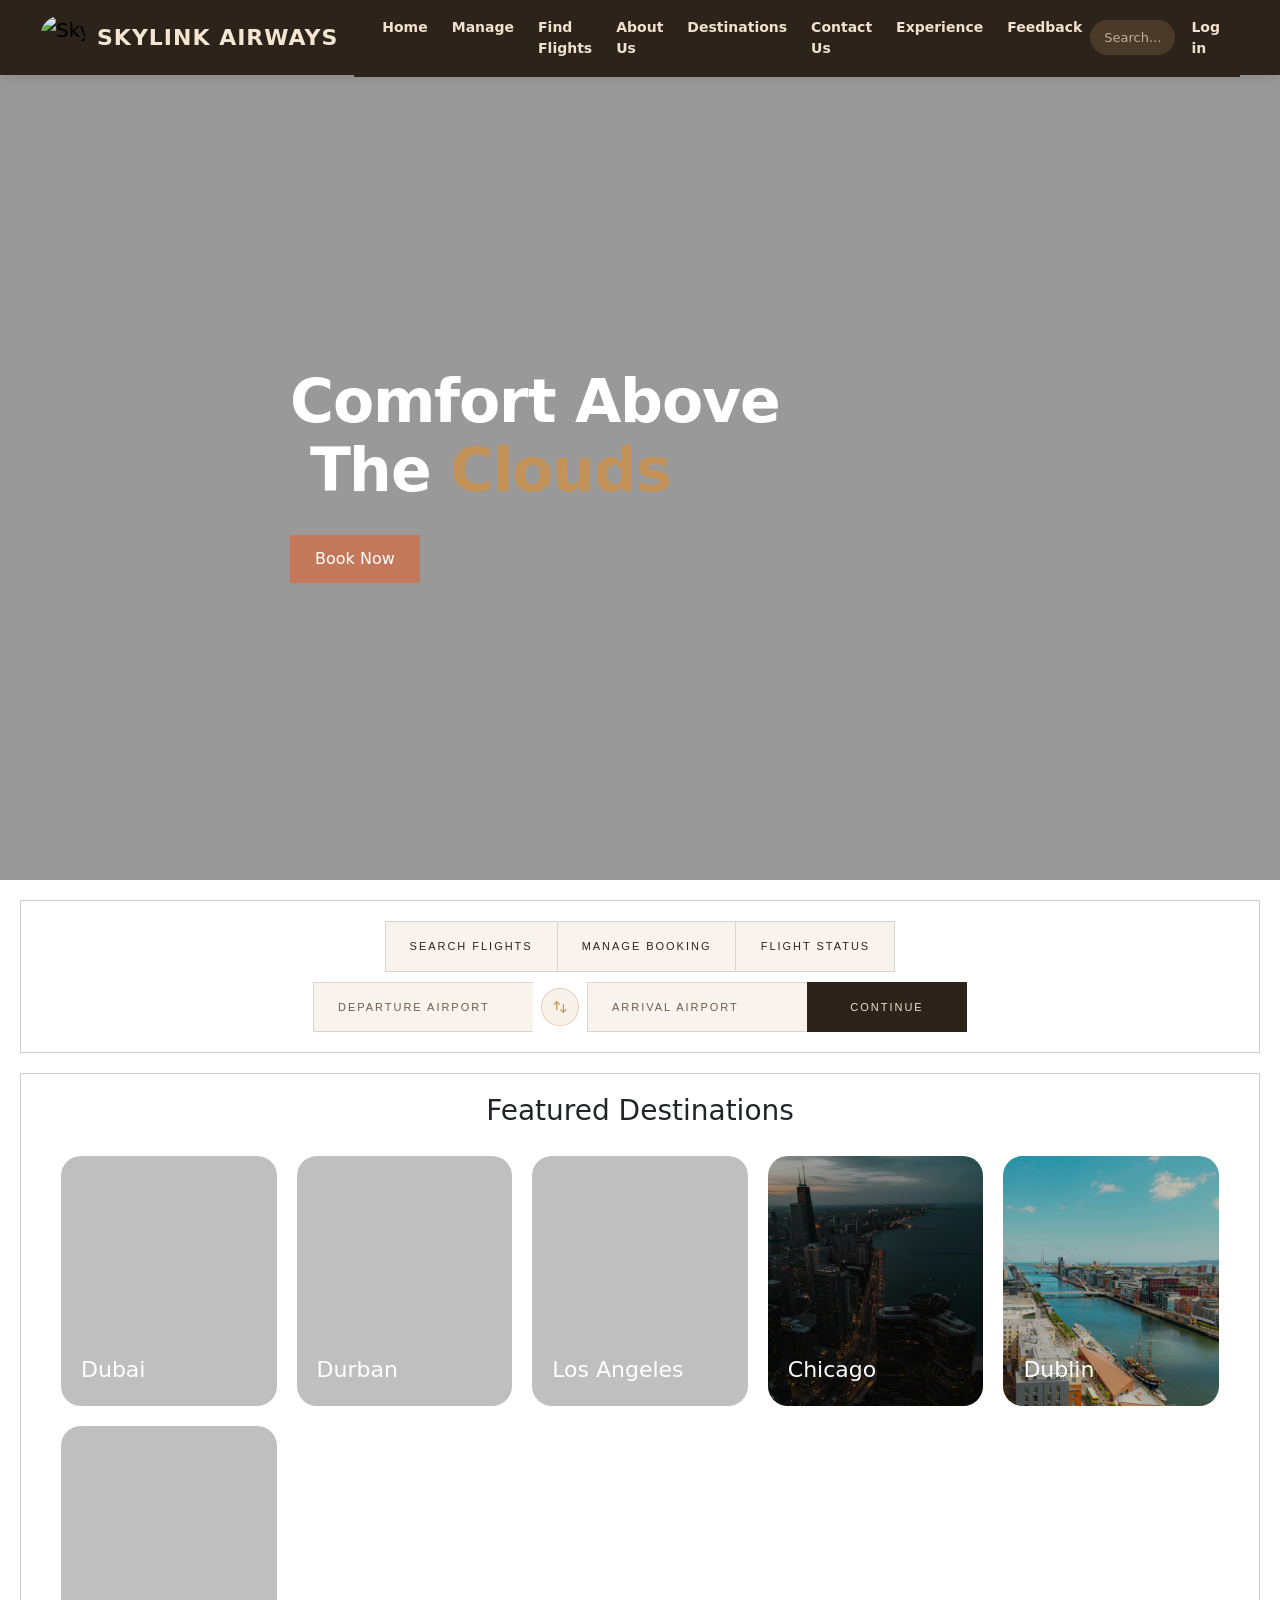
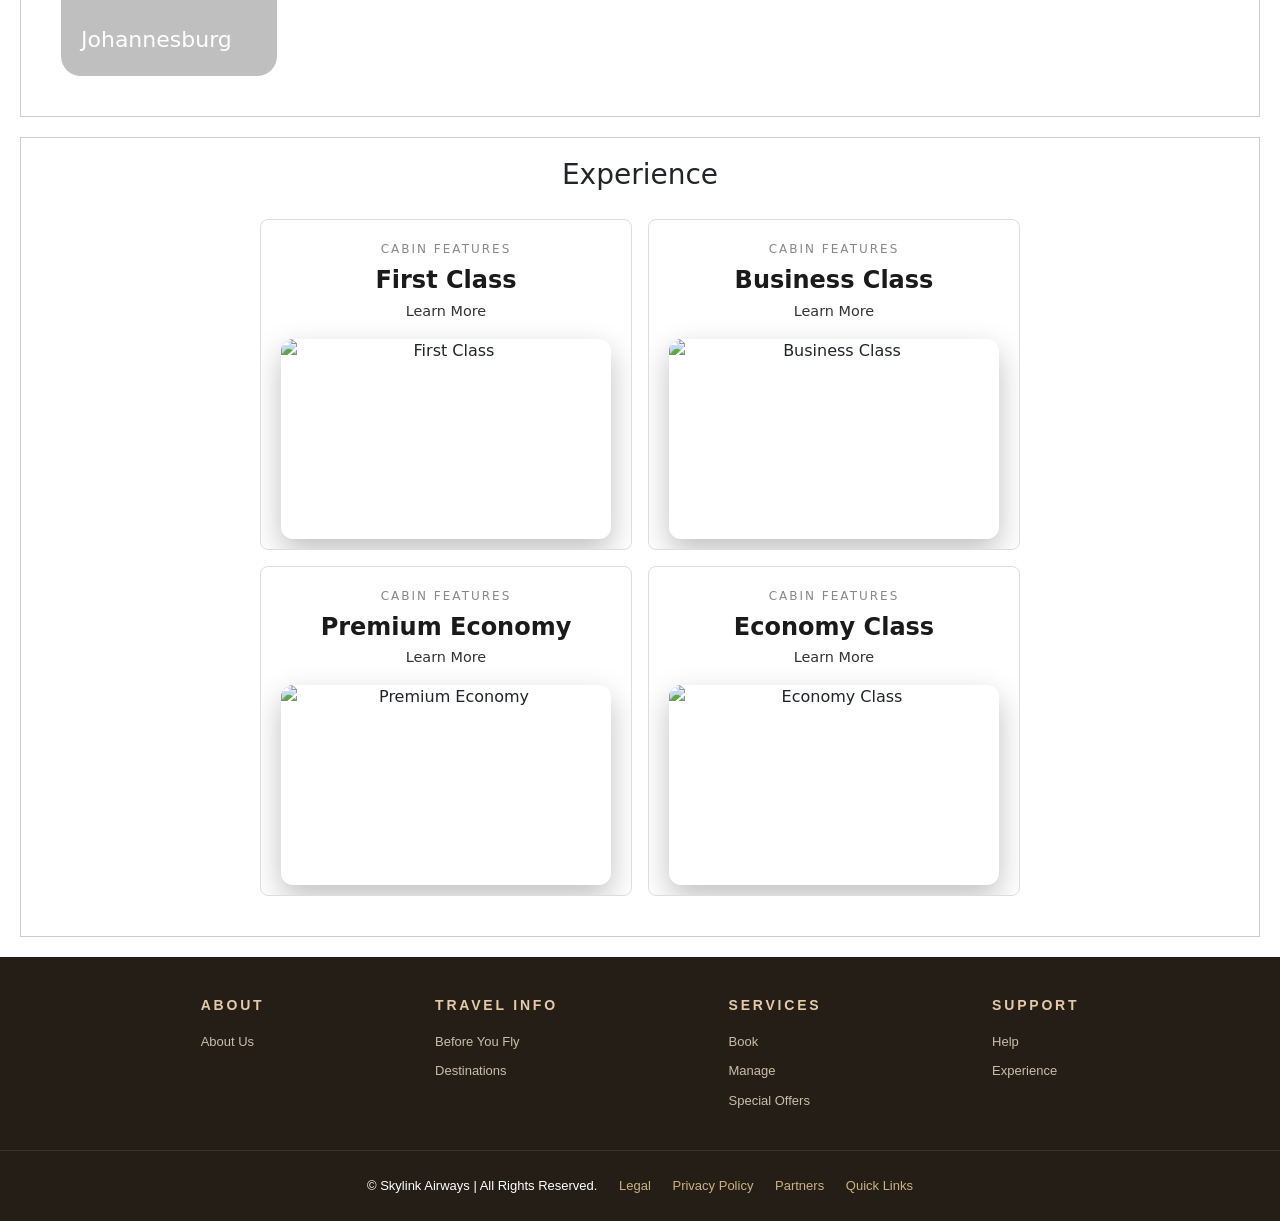
==== commit 017d517b: "Update index.html" ====
--- a/index.html
+++ b/index.html
@@ -388,4 +388,4 @@
 
 </body>
 
-</html>+</html>
--- a/styles.css
+++ b/styles.css
@@ -207,14 +207,6 @@
     text-align: center;
 }
 
-/* FLEX ROW */
-.flex-row {
-    display: flex;
-    justify-content: center;
-    gap: 20px;
-    margin-bottom: 15px 0;
-    flex-wrap: wrap;
-}
 
 /* BOXES */
 .flex-row {
@@ -384,7 +376,7 @@
 
 /* Background images */
 .dubai {
-    background-image: url('images/dubai.jpg');
+    background-image: url('./images/dubai.jpg');
 }
 
 .durban {
@@ -585,12 +577,7 @@
     z-index: 10;
 }
 
-.dest-card-home {
-    position: relative;
-    cursor: pointer;
-}
-
-/* FOOTER */
+
 /* ── FOOTER ── */
 .footer {
     background: #241e16;
@@ -652,4 +639,4 @@
 
 .footer-bottom a:hover {
     color: #c4935a;
-}+}
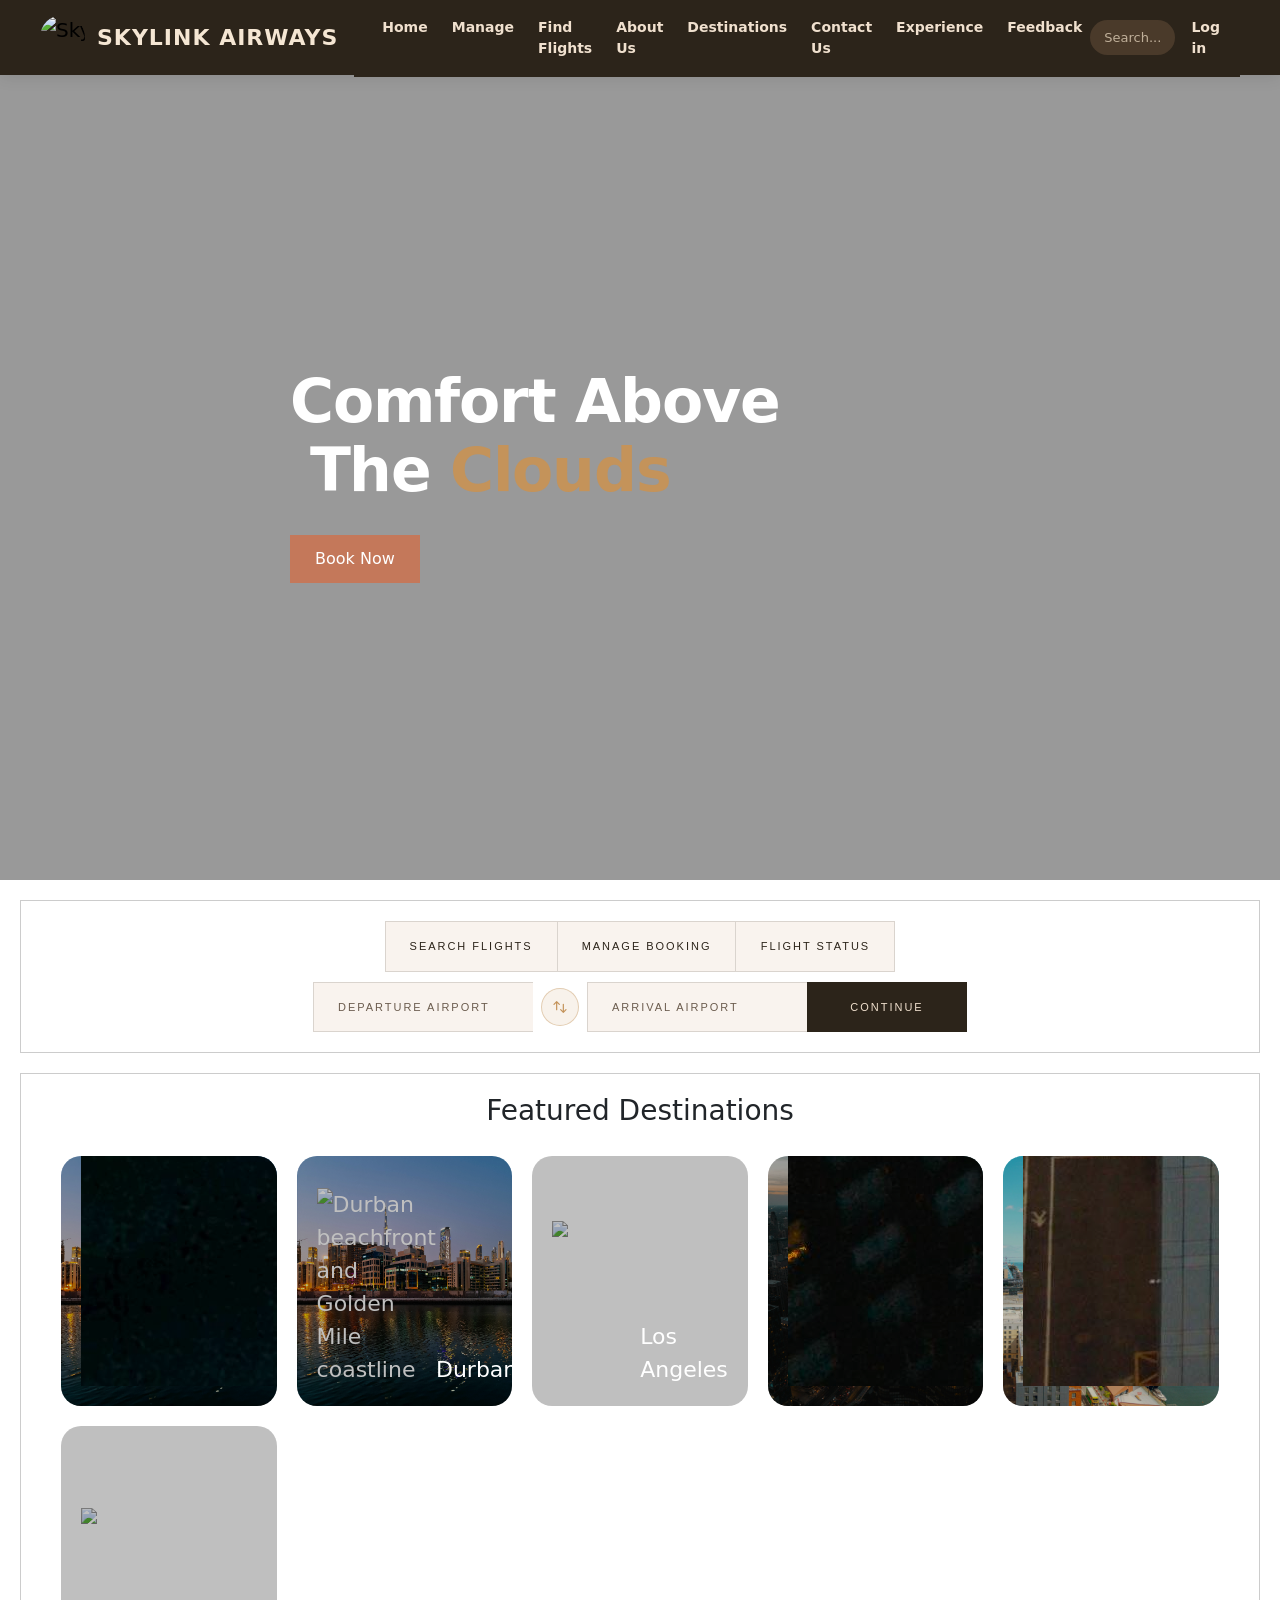
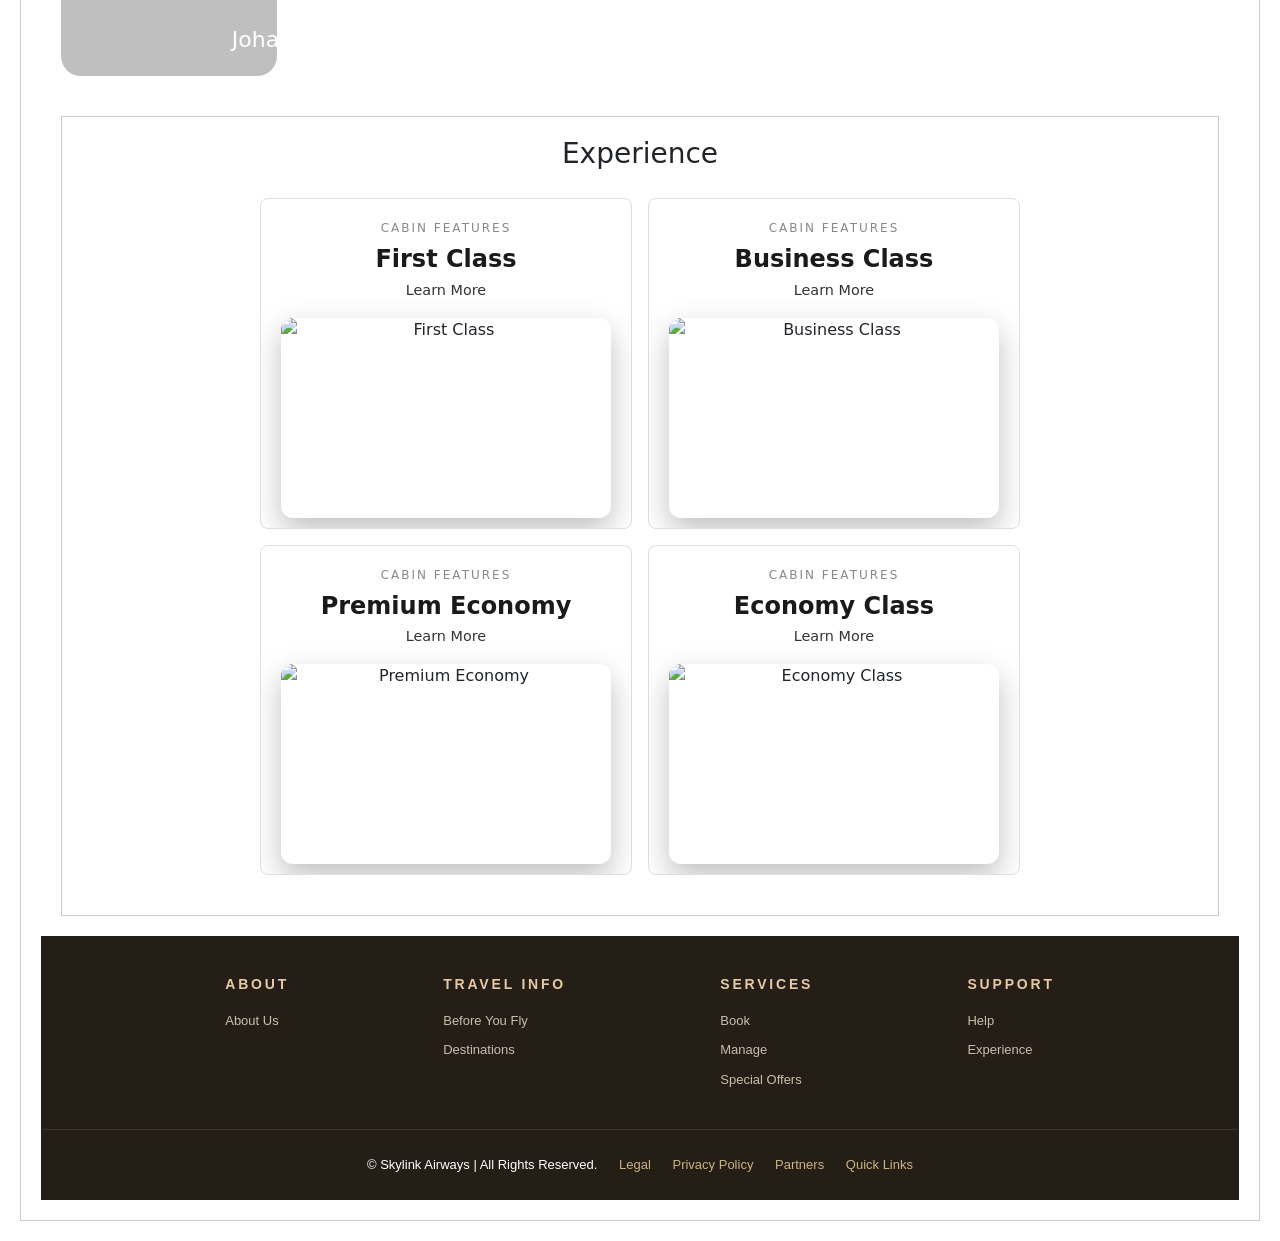
==== commit 36a31117: "Add files via upload" ====
--- a/index.html
+++ b/index.html
@@ -120,7 +120,9 @@
         <h3 class="center">Featured Destinations</h3>
 
         <div class="grid">
+
             <div class="dest-card-home dubai" onclick="goToFlight('DXB', 'Dubai')">
+                <img src="images/dubai.jpg" alt="Dubai skyline with the Burj Khalifa at sunset">
                 <div class="hover-content">
                     <div class="overlay-btn">Flights to Dubai</div>
                 </div>
@@ -128,6 +130,7 @@
             </div>
 
             <div class="dest-card-home durban" onclick="goToFlight('DUR', 'Durban')">
+                <img src="images/durban.jpg" alt="Durban beachfront and Golden Mile coastline">
                 <div class="hover-content">
                     <div class="overlay-btn">Flights to Durban</div>
                 </div>
@@ -135,6 +138,7 @@
             </div>
 
             <div class="dest-card-home los-angeles" onclick="goToFlight('LAX', 'Los Angeles')">
+                <img src="images/losangeles.jpg" alt="Los Angeles city skyline at night">
                 <div class="hover-content">
                     <div class="overlay-btn">Flights to Los Angeles</div>
                 </div>
@@ -142,6 +146,7 @@
             </div>
 
             <div class="dest-card-home chicago" onclick="goToFlight('ORD', 'Chicago')">
+                <img src="images/chicago.jpg" alt="Chicago downtown architecture along the river">
                 <div class="hover-content">
                     <div class="overlay-btn">Flights to Chicago</div>
                 </div>
@@ -149,6 +154,7 @@
             </div>
 
             <div class="dest-card-home dublin" onclick="goToFlight('DUB', 'Dublin')">
+                <img src="images/dublin.jpg" alt="Dublin city centre with traditional Irish architecture">
                 <div class="hover-content">
                     <div class="overlay-btn">Flights to Dublin</div>
                 </div>
@@ -156,236 +162,236 @@
             </div>
 
             <div class="dest-card-home johannesburg" onclick="goToFlight('JNB', 'Johannesburg')">
+                <img src="images/johannesburg.jpg" alt="Johannesburg skyline showing the city of gold">
                 <div class="hover-content">
                     <div class="overlay-btn">Flights to Johannesburg</div>
                 </div>
                 <span>Johannesburg</span>
             </div>
-        </div>
-
-    </div>
-    <!-- END FEATURED DESTINATIONS -->
-
-    <!-- EXPERIENCE -->
-    <div class="section">
-        <h3 class="center">Experience</h3>
-        <div class="home-exp-grid">
-
-            <div class="home-exp-card">
-                <p class="home-card-subtitle">CABIN FEATURES</p>
-                <h2>First Class</h2>
-                <a href="experience.html#panel-cabin" class="home-learn-btn">Learn More</a>
-                <img src="images/firstclass.jpg" alt="First Class">
-            </div>
-
-            <div class="home-exp-card">
-                <p class="home-card-subtitle">CABIN FEATURES</p>
-                <h2>Business Class</h2>
-                <a href="experience.html#panel-cabin" class="home-learn-btn">Learn More</a>
-                <img src="images/businessclass.jpg" alt="Business Class">
-            </div>
-
-            <div class="home-exp-card">
-                <p class="home-card-subtitle">CABIN FEATURES</p>
-                <h2>Premium Economy</h2>
-                <a href="experience.html#panel-cabin" class="home-learn-btn">Learn More</a>
-                <img src="images/premiumeconomy.jpg" alt="Premium Economy">
-            </div>
-
-            <div class="home-exp-card">
-                <p class="home-card-subtitle">CABIN FEATURES</p>
-                <h2>Economy Class</h2>
-                <a href="experience.html#panel-cabin" class="home-learn-btn">Learn More</a>
-                <img src="images/economyclass.jpg" alt="Economy Class">
-            </div>
-
-        </div>
-    </div>
-    <!-- END EXPERIENCE -->
-
-    <!-- FOOTER -->
-    <footer class="footer">
-        <div class="footer-container">
-            <div class="footer-column">
-                <h3>About</h3>
-                <a href="about.html">About Us</a>
-
-            </div>
-            <div class="footer-column">
-                <h3>Travel Info</h3>
-                <a href="experience.html">Before You Fly</a>
-                <a href="destinations.html">Destinations</a>
-            </div>
-            <div class="footer-column">
-                <h3>Services</h3>
-                <a href="find-flights.html">Book</a>
-                <a href="manage.html">Manage</a>
-                <a href="find-flights.html#special-offers">Special Offers</a>
-            </div>
-            <div class="footer-column">
-                <h3>Support</h3>
-                <a href="contact.html">Help</a>
-                <a href="experience.html">Experience</a>
-            </div>
-        </div>
-        <div class="footer-bottom">
-            © Skylink Airways | All Rights Reserved.
-            <a href="#" onclick="alert('Coming soon.')">Legal</a>
-            <a href="#" onclick="alert('Coming soon.')">Privacy Policy</a>
-            <a href="#" onclick="alert('Coming soon.')">Partners</a>
-            <a href="#" onclick="alert('Coming soon.')">Quick Links</a>
-        </div>
-    </footer>
-
-    <script>
-        const airports = [
-            { code: 'JNB', name: 'OR Tambo', city: 'Johannesburg' },
-            { code: 'CPT', name: 'Cape Town Intl', city: 'Cape Town' },
-            { code: 'DUR', name: 'King Shaka Intl', city: 'Durban' },
-            { code: 'DXB', name: 'Dubai Intl', city: 'Dubai' },
-            { code: 'LHR', name: 'Heathrow', city: 'London' },
-            { code: 'LAX', name: 'Los Angeles Intl', city: 'Los Angeles' },
-            { code: 'ORD', name: "O'Hare Intl", city: 'Chicago' },
-            { code: 'DUB', name: 'Dublin Intl', city: 'Dublin' },
-            { code: 'CDG', name: 'Charles de Gaulle', city: 'Paris' },
-            { code: 'JFK', name: 'John F. Kennedy', city: 'New York' },
-            { code: 'SIN', name: 'Changi Airport', city: 'Singapore' },
-            { code: 'SYD', name: 'Kingsford Smith', city: 'Sydney' },
-        ];
-
-        function renderDropdown(id, list) {
-            const dd = document.getElementById(id + '-dropdown');
-            dd.innerHTML = list.map(a => `
+
+        </div>
+        <!-- END FEATURED DESTINATIONS -->
+
+        <!-- EXPERIENCE -->
+        <div class="section">
+            <h3 class="center">Experience</h3>
+            <div class="home-exp-grid">
+
+                <div class="home-exp-card">
+                    <p class="home-card-subtitle">CABIN FEATURES</p>
+                    <h2>First Class</h2>
+                    <a href="experience.html#panel-cabin" class="home-learn-btn">Learn More</a>
+                    <img src="images/firstclass.jpg" alt="First Class">
+                </div>
+
+                <div class="home-exp-card">
+                    <p class="home-card-subtitle">CABIN FEATURES</p>
+                    <h2>Business Class</h2>
+                    <a href="experience.html#panel-cabin" class="home-learn-btn">Learn More</a>
+                    <img src="images/businessclass.jpg" alt="Business Class">
+                </div>
+
+                <div class="home-exp-card">
+                    <p class="home-card-subtitle">CABIN FEATURES</p>
+                    <h2>Premium Economy</h2>
+                    <a href="experience.html#panel-cabin" class="home-learn-btn">Learn More</a>
+                    <img src="images/premiumeconomy.jpg" alt="Premium Economy">
+                </div>
+
+                <div class="home-exp-card">
+                    <p class="home-card-subtitle">CABIN FEATURES</p>
+                    <h2>Economy Class</h2>
+                    <a href="experience.html#panel-cabin" class="home-learn-btn">Learn More</a>
+                    <img src="images/economyclass.jpg" alt="Economy Class">
+                </div>
+
+            </div>
+        </div>
+        <!-- END EXPERIENCE -->
+
+        <!-- FOOTER -->
+        <footer class="footer">
+            <div class="footer-container">
+                <div class="footer-column">
+                    <h3>About</h3>
+                    <a href="about.html">About Us</a>
+
+                </div>
+                <div class="footer-column">
+                    <h3>Travel Info</h3>
+                    <a href="experience.html">Before You Fly</a>
+                    <a href="destinations.html">Destinations</a>
+                </div>
+                <div class="footer-column">
+                    <h3>Services</h3>
+                    <a href="find-flights.html">Book</a>
+                    <a href="manage.html">Manage</a>
+                    <a href="find-flights.html#special-offers">Special Offers</a>
+                </div>
+                <div class="footer-column">
+                    <h3>Support</h3>
+                    <a href="contact.html">Help</a>
+                    <a href="experience.html">Experience</a>
+                </div>
+            </div>
+            <div class="footer-bottom">
+                © Skylink Airways | All Rights Reserved.
+                <a href="#" onclick="alert('Coming soon.')">Legal</a>
+                <a href="#" onclick="alert('Coming soon.')">Privacy Policy</a>
+                <a href="#" onclick="alert('Coming soon.')">Partners</a>
+                <a href="#" onclick="alert('Coming soon.')">Quick Links</a>
+            </div>
+        </footer>
+
+        <script>
+            const airports = [
+                { code: 'JNB', name: 'OR Tambo', city: 'Johannesburg' },
+                { code: 'CPT', name: 'Cape Town Intl', city: 'Cape Town' },
+                { code: 'DUR', name: 'King Shaka Intl', city: 'Durban' },
+                { code: 'DXB', name: 'Dubai Intl', city: 'Dubai' },
+                { code: 'LHR', name: 'Heathrow', city: 'London' },
+                { code: 'LAX', name: 'Los Angeles Intl', city: 'Los Angeles' },
+                { code: 'ORD', name: "O'Hare Intl", city: 'Chicago' },
+                { code: 'DUB', name: 'Dublin Intl', city: 'Dublin' },
+                { code: 'CDG', name: 'Charles de Gaulle', city: 'Paris' },
+                { code: 'JFK', name: 'John F. Kennedy', city: 'New York' },
+                { code: 'SIN', name: 'Changi Airport', city: 'Singapore' },
+                { code: 'SYD', name: 'Kingsford Smith', city: 'Sydney' },
+            ];
+
+            function renderDropdown(id, list) {
+                const dd = document.getElementById(id + '-dropdown');
+                dd.innerHTML = list.map(a => `
                 <div class="dropdown-item" onmousedown="selectAirport('${id}','${a.code}','${a.city}')">
                     <span class="code">${a.code}</span>
                     <span class="city">${a.city} — ${a.name}</span>
                 </div>`).join('');
-        }
-
-        function filterDropdown(id) {
-            const val = document.getElementById(id + '-input').value.toLowerCase();
-            const filtered = airports.filter(a =>
-                a.code.toLowerCase().includes(val) ||
-                a.city.toLowerCase().includes(val) ||
-                a.name.toLowerCase().includes(val)
-            );
-            renderDropdown(id, filtered);
-            openDropdown(id);
-        }
-
-        function openDropdown(id) {
-            const val = document.getElementById(id + '-input').value.toLowerCase();
-            const list = val
-                ? airports.filter(a => a.code.toLowerCase().includes(val) || a.city.toLowerCase().includes(val))
-                : airports;
-            renderDropdown(id, list);
-            document.getElementById(id + '-dropdown').classList.add('open');
-        }
-
-        function closeDropdown(id) {
-            setTimeout(() => {
+            }
+
+            function filterDropdown(id) {
+                const val = document.getElementById(id + '-input').value.toLowerCase();
+                const filtered = airports.filter(a =>
+                    a.code.toLowerCase().includes(val) ||
+                    a.city.toLowerCase().includes(val) ||
+                    a.name.toLowerCase().includes(val)
+                );
+                renderDropdown(id, filtered);
+                openDropdown(id);
+            }
+
+            function openDropdown(id) {
+                const val = document.getElementById(id + '-input').value.toLowerCase();
+                const list = val
+                    ? airports.filter(a => a.code.toLowerCase().includes(val) || a.city.toLowerCase().includes(val))
+                    : airports;
+                renderDropdown(id, list);
+                document.getElementById(id + '-dropdown').classList.add('open');
+            }
+
+            function closeDropdown(id) {
+                setTimeout(() => {
+                    document.getElementById(id + '-dropdown').classList.remove('open');
+                }, 150);
+            }
+
+            function selectAirport(id, code, city) {
+                document.getElementById(id + '-input').value = code + ' — ' + city;
                 document.getElementById(id + '-dropdown').classList.remove('open');
-            }, 150);
-        }
-
-        function selectAirport(id, code, city) {
-            document.getElementById(id + '-input').value = code + ' — ' + city;
-            document.getElementById(id + '-dropdown').classList.remove('open');
-        }
-
-        function swapAirports() {
-            const dep = document.getElementById('dep-input');
-            const arr = document.getElementById('arr-input');
-            const tmp = dep.value;
-            dep.value = arr.value;
-            arr.value = tmp;
-        }
-
-        function setTab(el, panel) {
-            document.querySelectorAll('#tab-row .box').forEach(b => b.classList.remove('active-tab'));
-            el.classList.add('active-tab');
-            ['search', 'manage', 'status'].forEach(p => {
-                document.getElementById('panel-' + p).style.display = p === panel ? 'block' : 'none';
+            }
+
+            function swapAirports() {
+                const dep = document.getElementById('dep-input');
+                const arr = document.getElementById('arr-input');
+                const tmp = dep.value;
+                dep.value = arr.value;
+                arr.value = tmp;
+            }
+
+            function setTab(el, panel) {
+                document.querySelectorAll('#tab-row .box').forEach(b => b.classList.remove('active-tab'));
+                el.classList.add('active-tab');
+                ['search', 'manage', 'status'].forEach(p => {
+                    document.getElementById('panel-' + p).style.display = p === panel ? 'block' : 'none';
+                });
+            }
+
+            function goToFlights() {
+                const dep = document.getElementById('dep-input').value;
+                const arr = document.getElementById('arr-input').value;
+                if (!dep || !arr) { alert('Please select both airports.'); return; }
+                window.location.href = 'find-flights.html?dep=' + encodeURIComponent(dep) + '&arr=' + encodeURIComponent(arr);
+            }
+
+            function goToFlight(code, city) {
+                window.location.href = 'find-flights.html?dest=' + code + '&city=' + encodeURIComponent(city);
+            }
+            function findBooking() {
+                const ref = document.getElementById('manage-ref').value.trim();
+                const lastName = document.getElementById('manage-name').value.trim();
+
+                if (!ref || !lastName) {
+                    alert('Please enter both your Booking Reference and Last Name.');
+                    return;
+                }
+                window.location.href = 'manage.html';
+            }
+
+            function checkStatus() {
+                const flightNo = document.getElementById('status-flight').value.trim();
+                const date = document.getElementById('status-date').value;
+
+                if (!flightNo) {
+                    alert('Please enter a flight number.');
+                    return;
+                }
+                window.location.href = 'find-flights.html';
+            }
+
+            const words = ["Comfort", " Above", " The", " Clouds"];
+            const colors = [null, null, null, "#c4935a"];
+            const el = document.getElementById('letdropEl');
+            let delay = 0;
+
+            words.forEach((word, wi) => {
+                [...word].forEach((ch) => {
+                    const span = document.createElement('span');
+                    span.textContent = ch === ' ' ? '\u00a0' : ch;
+                    if (colors[wi]) span.style.color = colors[wi];
+                    span.style.animationDelay = delay + 's';
+                    delay += ch === ' ' ? 0.01 : 0.055;
+                    el.appendChild(span);
+                });
+                if (wi === 1) {
+                    el.appendChild(document.createElement('br'));
+                }
             });
-        }
-
-        function goToFlights() {
-            const dep = document.getElementById('dep-input').value;
-            const arr = document.getElementById('arr-input').value;
-            if (!dep || !arr) { alert('Please select both airports.'); return; }
-            window.location.href = 'find-flights.html?dep=' + encodeURIComponent(dep) + '&arr=' + encodeURIComponent(arr);
-        }
-
-        function goToFlight(code, city) {
-            window.location.href = 'find-flights.html?dest=' + code + '&city=' + encodeURIComponent(city);
-        }
-        function findBooking() {
-            const ref = document.getElementById('manage-ref').value.trim();
-            const lastName = document.getElementById('manage-name').value.trim();
-
-            if (!ref || !lastName) {
-                alert('Please enter both your Booking Reference and Last Name.');
-                return;
-            }
-            window.location.href = 'manage.html';
-        }
-
-        function checkStatus() {
-            const flightNo = document.getElementById('status-flight').value.trim();
-            const date = document.getElementById('status-date').value;
-
-            if (!flightNo) {
-                alert('Please enter a flight number.');
-                return;
-            }
-            window.location.href = 'find-flights.html';
-        }
-
-        const words = ["Comfort", " Above", " The", " Clouds"];
-        const colors = [null, null, null, "#c4935a"];
-        const el = document.getElementById('letdropEl');
-        let delay = 0;
-
-        words.forEach((word, wi) => {
-            [...word].forEach((ch) => {
-                const span = document.createElement('span');
-                span.textContent = ch === ' ' ? '\u00a0' : ch;
-                if (colors[wi]) span.style.color = colors[wi];
-                span.style.animationDelay = delay + 's';
-                delay += ch === ' ' ? 0.01 : 0.055;
-                el.appendChild(span);
-            });
-            if (wi === 1) {
-                el.appendChild(document.createElement('br'));
-            }
-        });
-        // Find Booking
-        function findBooking() {
-            const ref = document.querySelector('#panel-manage input:nth-child(1)').value.trim();
-            const lastName = document.querySelector('#panel-manage input:nth-child(2)').value.trim();
-
-            if (!ref || !lastName) {
-                alert('Please enter both your Booking Reference and Last Name.');
-                return;
-            }
-
-            window.location.href = 'manage.html?ref=' + encodeURIComponent(ref) + '&name=' + encodeURIComponent(lastName);
-        }
-
-        // Check Status
-        function checkStatus() {
-            const flightNo = document.querySelector('#panel-status input:nth-child(1)').value.trim();
-            const date = document.querySelector('#panel-status input[type="date"]').value;
-
-            if (!flightNo) {
-                alert('Please enter a flight number.');
-                return;
-            }
-
-            window.location.href = 'find-flights.html?flight=' + encodeURIComponent(flightNo) + '&date=' + encodeURIComponent(date);
-        }
-    </script>
+            // Find Booking
+            function findBooking() {
+                const ref = document.querySelector('#panel-manage input:nth-child(1)').value.trim();
+                const lastName = document.querySelector('#panel-manage input:nth-child(2)').value.trim();
+
+                if (!ref || !lastName) {
+                    alert('Please enter both your Booking Reference and Last Name.');
+                    return;
+                }
+
+                window.location.href = 'manage.html?ref=' + encodeURIComponent(ref) + '&name=' + encodeURIComponent(lastName);
+            }
+
+            // Check Status
+            function checkStatus() {
+                const flightNo = document.querySelector('#panel-status input:nth-child(1)').value.trim();
+                const date = document.querySelector('#panel-status input[type="date"]').value;
+
+                if (!flightNo) {
+                    alert('Please enter a flight number.');
+                    return;
+                }
+
+                window.location.href = 'find-flights.html?flight=' + encodeURIComponent(flightNo) + '&date=' + encodeURIComponent(date);
+            }
+        </script>
 
 </body>
 
-</html>
+</html>
--- a/styles.css
+++ b/styles.css
@@ -380,7 +380,7 @@
 }
 
 .durban {
-    background-image: url('images/durban.jpg');
+    background-image: url('images/dubai.jpg');
 }
 
 .los-angeles {
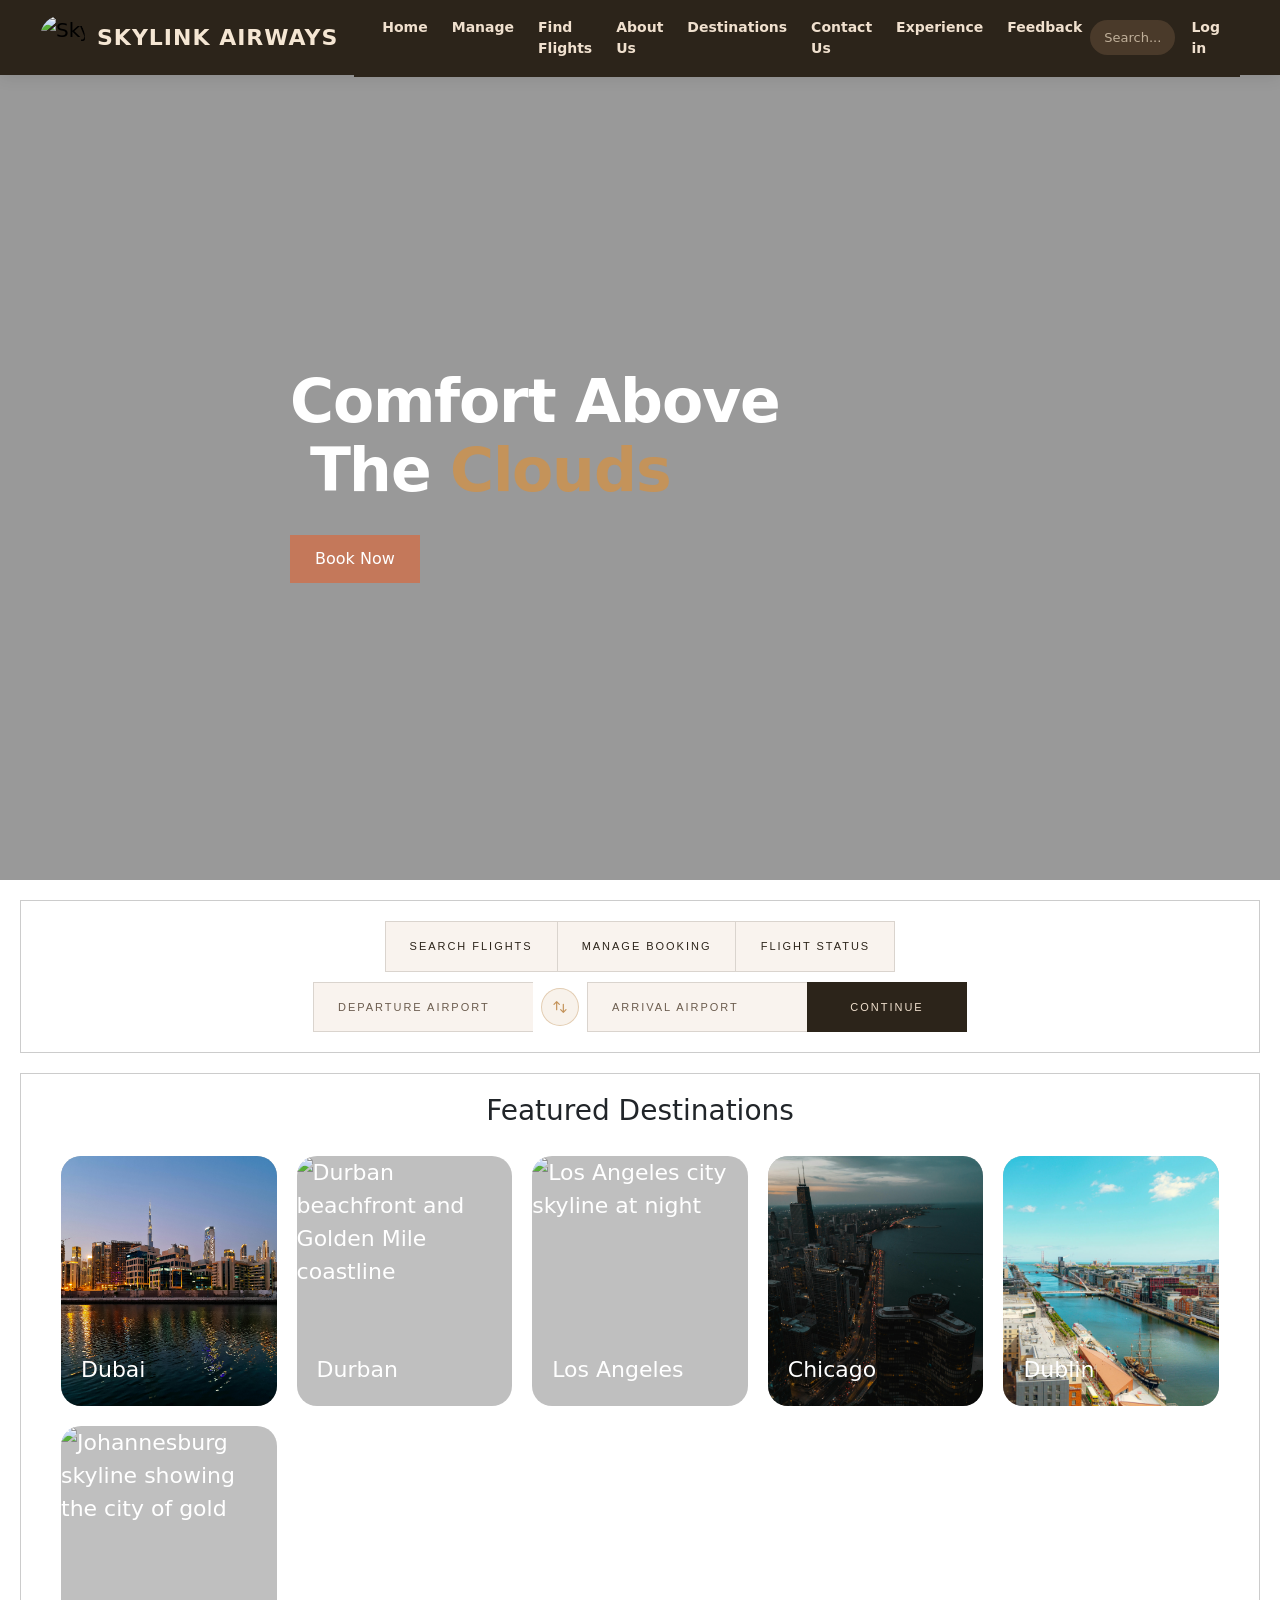
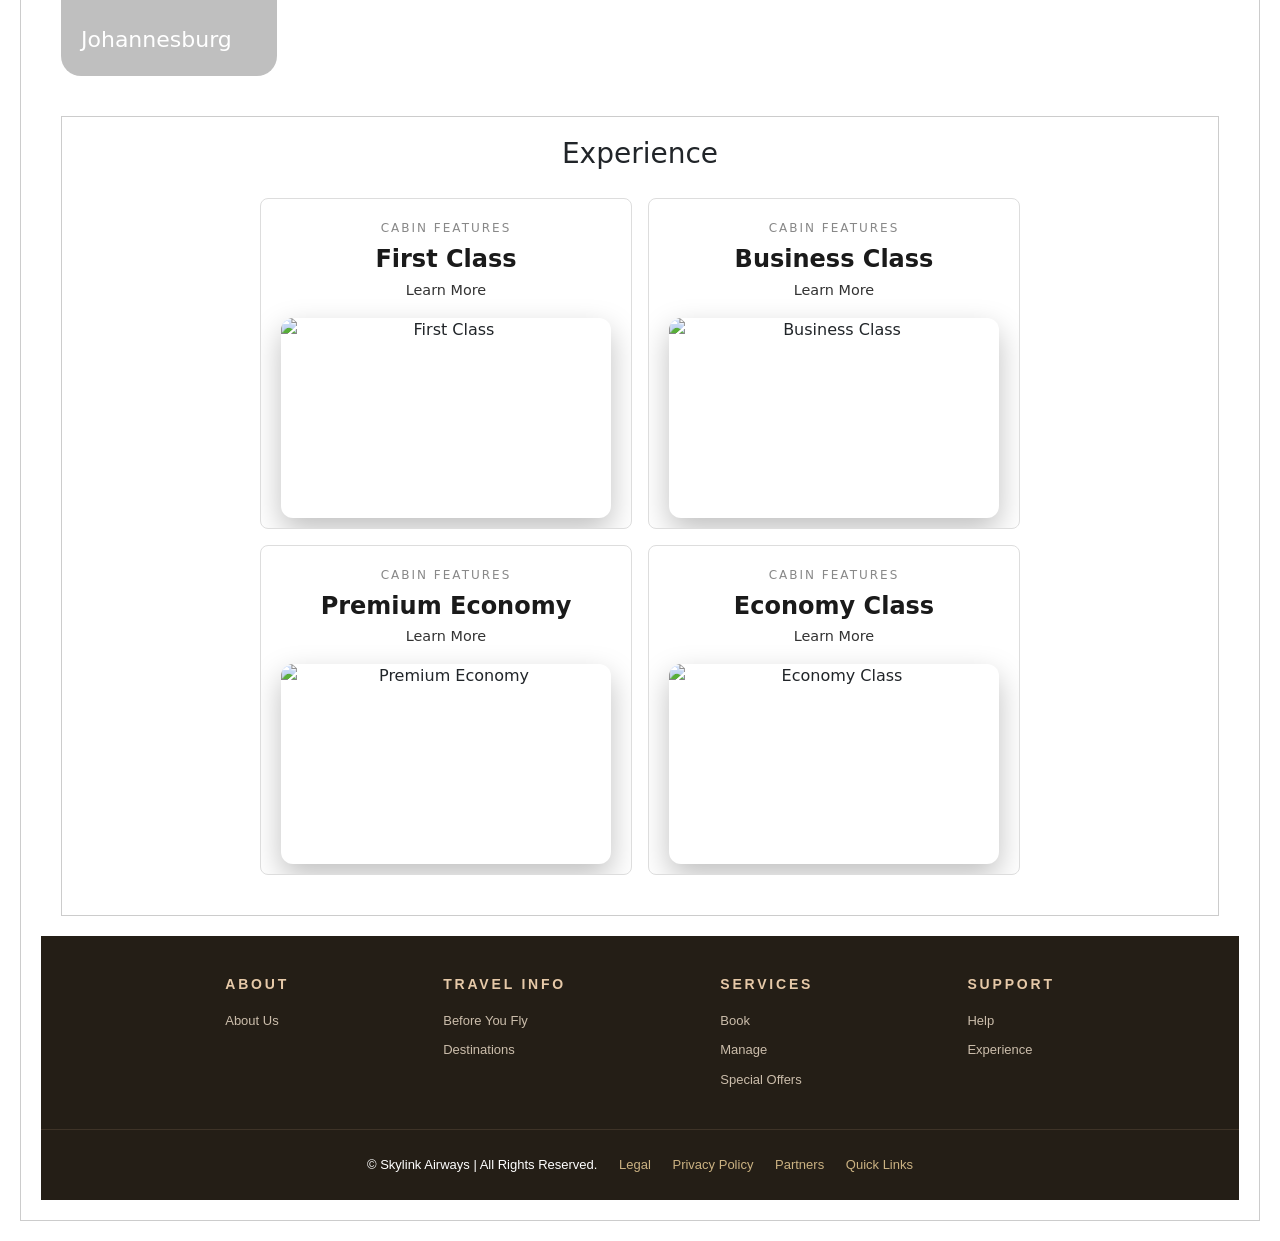
==== commit ce6786f3: "Update index.html" ====
--- a/index.html
+++ b/index.html
@@ -394,4 +394,4 @@
 
 </body>
 
-</html>+</html>
--- a/styles.css
+++ b/styles.css
@@ -367,38 +367,25 @@
     padding: 20px;
     color: white;
     font-size: 22px;
-    background-size: cover;
-    background-position: center;
     transition: transform 0.3s ease;
-}
-
-
-
-/* Background images */
-.dubai {
-    background-image: url('./images/dubai.jpg');
-}
-
-.durban {
-    background-image: url('images/dubai.jpg');
-}
-
-.los-angeles {
-    background-image: url('images/losangeles.jpg');
-}
-
-.chicago {
-    background-image: url('images/chicago.jpg');
-}
-
-.dublin {
-    background-image: url('images/dublin.jpg');
-}
-
-.johannesburg {
-    background-image: url('images/johannesburg.jpg');
-}
-
+    cursor: pointer;
+}
+
+/* Image inside card */
+.dest-card-home img {
+    position: absolute;
+    inset: 0;
+    width: 100%;
+    height: 100%;
+    object-fit: cover;
+    z-index: 0;
+    transition: transform 0.4s ease;
+}
+
+/* Zoom image on hover */
+.dest-card-home:hover img {
+    transform: scale(1.06);
+}
 
 /* Dark overlay (always there, subtle) */
 .dest-card-home::before {
@@ -639,4 +626,4 @@
 
 .footer-bottom a:hover {
     color: #c4935a;
-}
+}
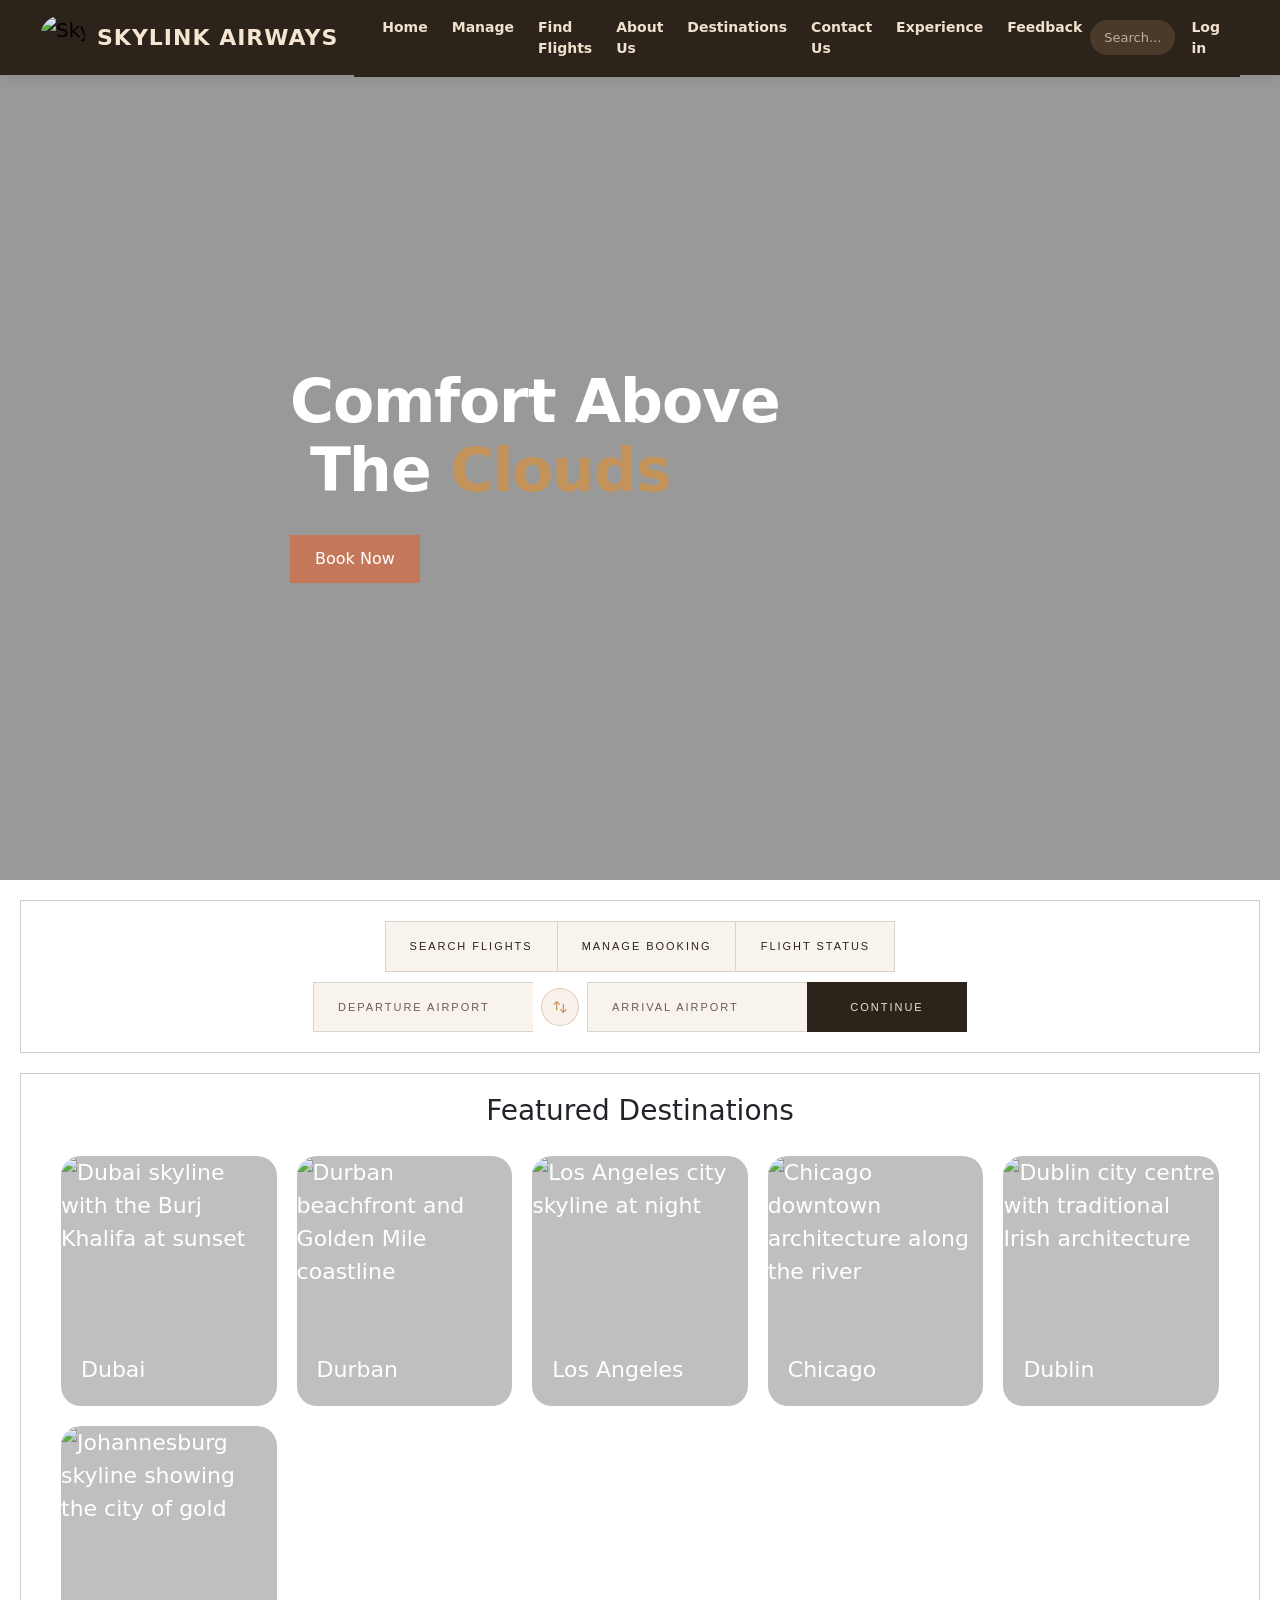
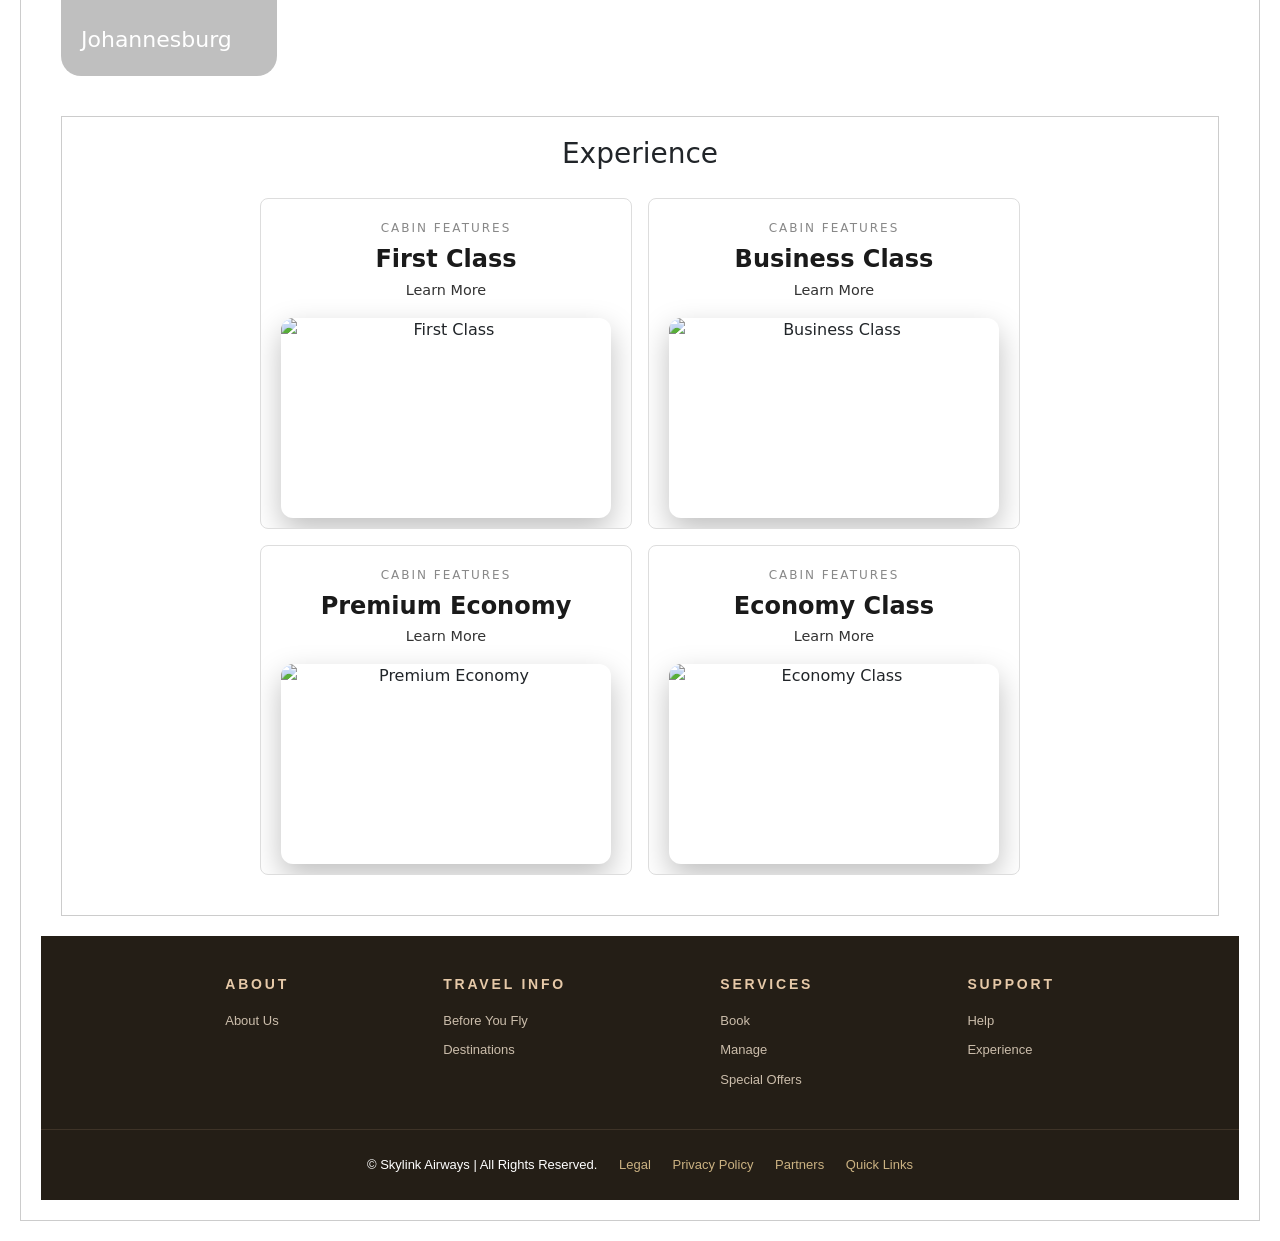
==== commit 2dce780c: "Add files via upload" ====
--- a/index.html
+++ b/index.html
@@ -394,4 +394,4 @@
 
 </body>
 
-</html>
+</html>
--- a/styles.css
+++ b/styles.css
@@ -515,7 +515,12 @@
 .navbar-collapse {
     background: #2c241a;
     padding: 10px 20px;
-}
+    max-height: calc(100vh - 75px);
+    overflow-y: auto;
+}
+
+
+
 
 /* Fix nav link colours */
 .navbar .nav-link {
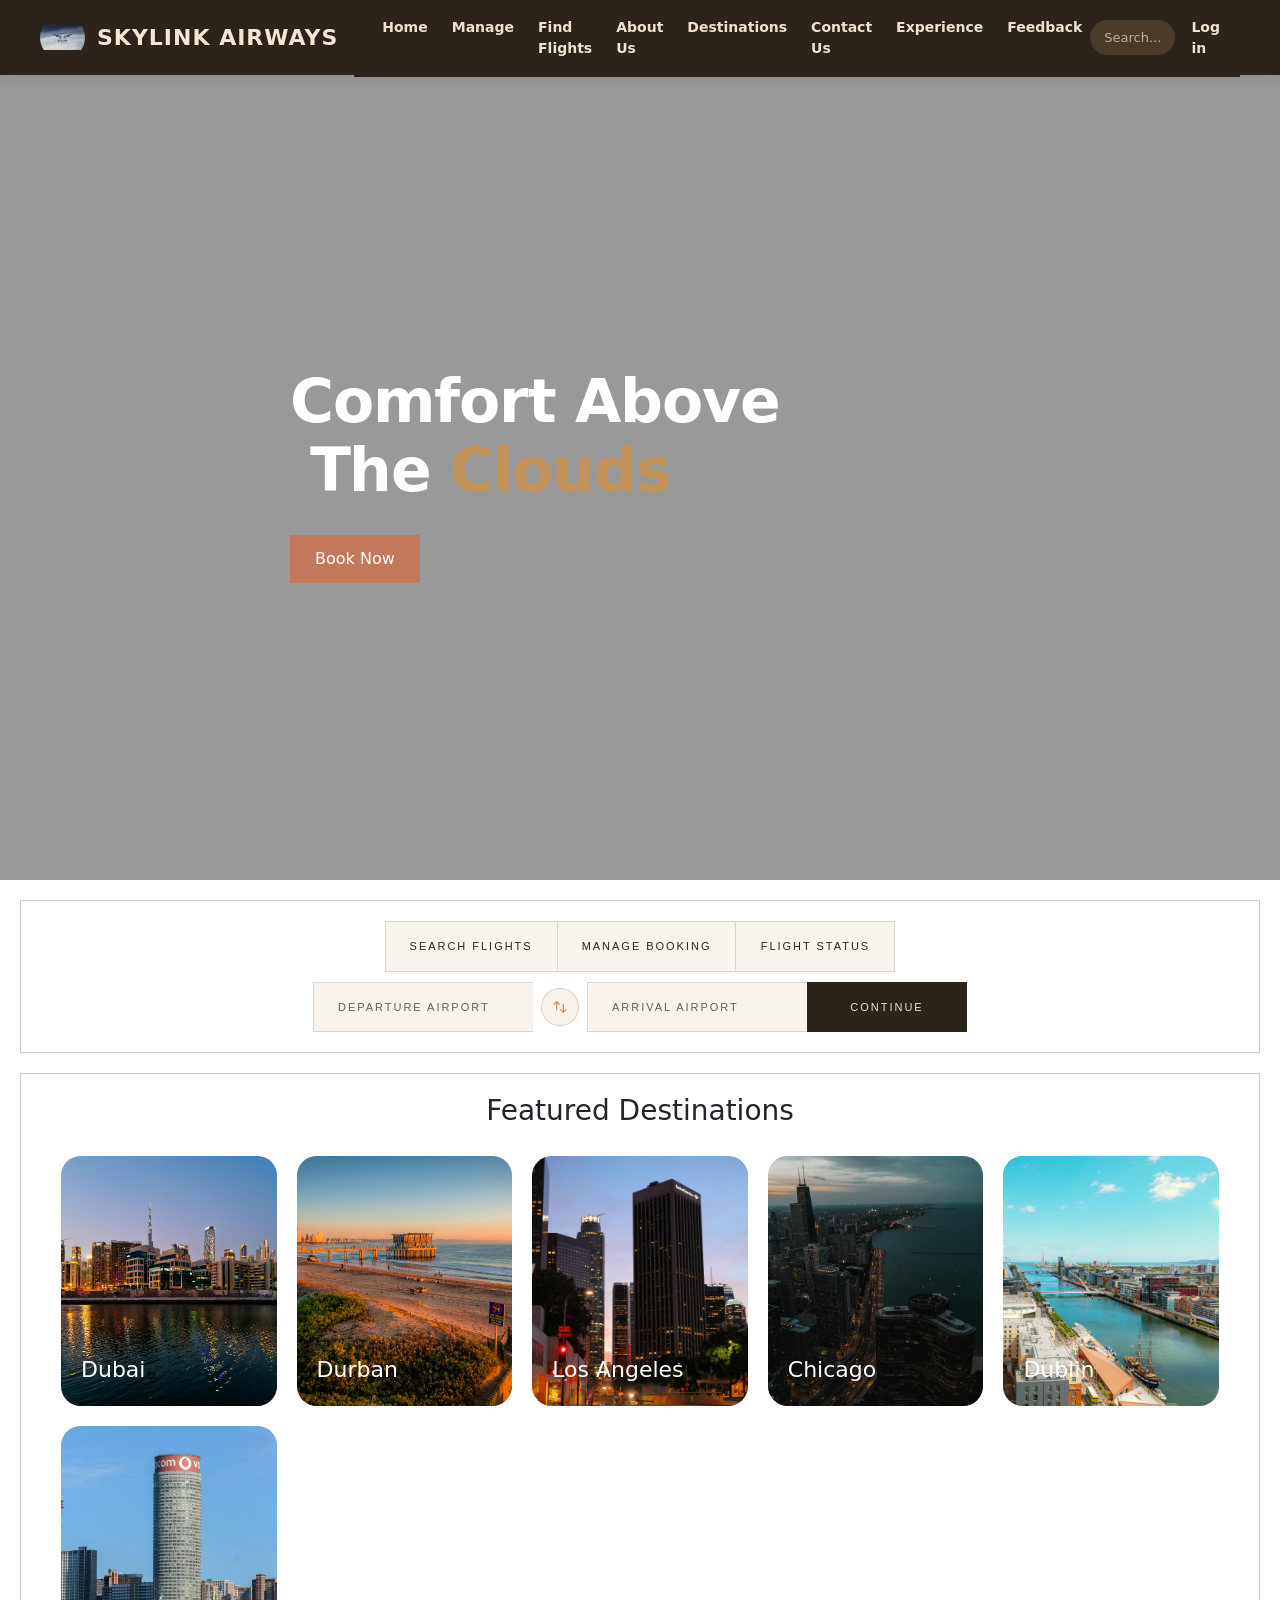
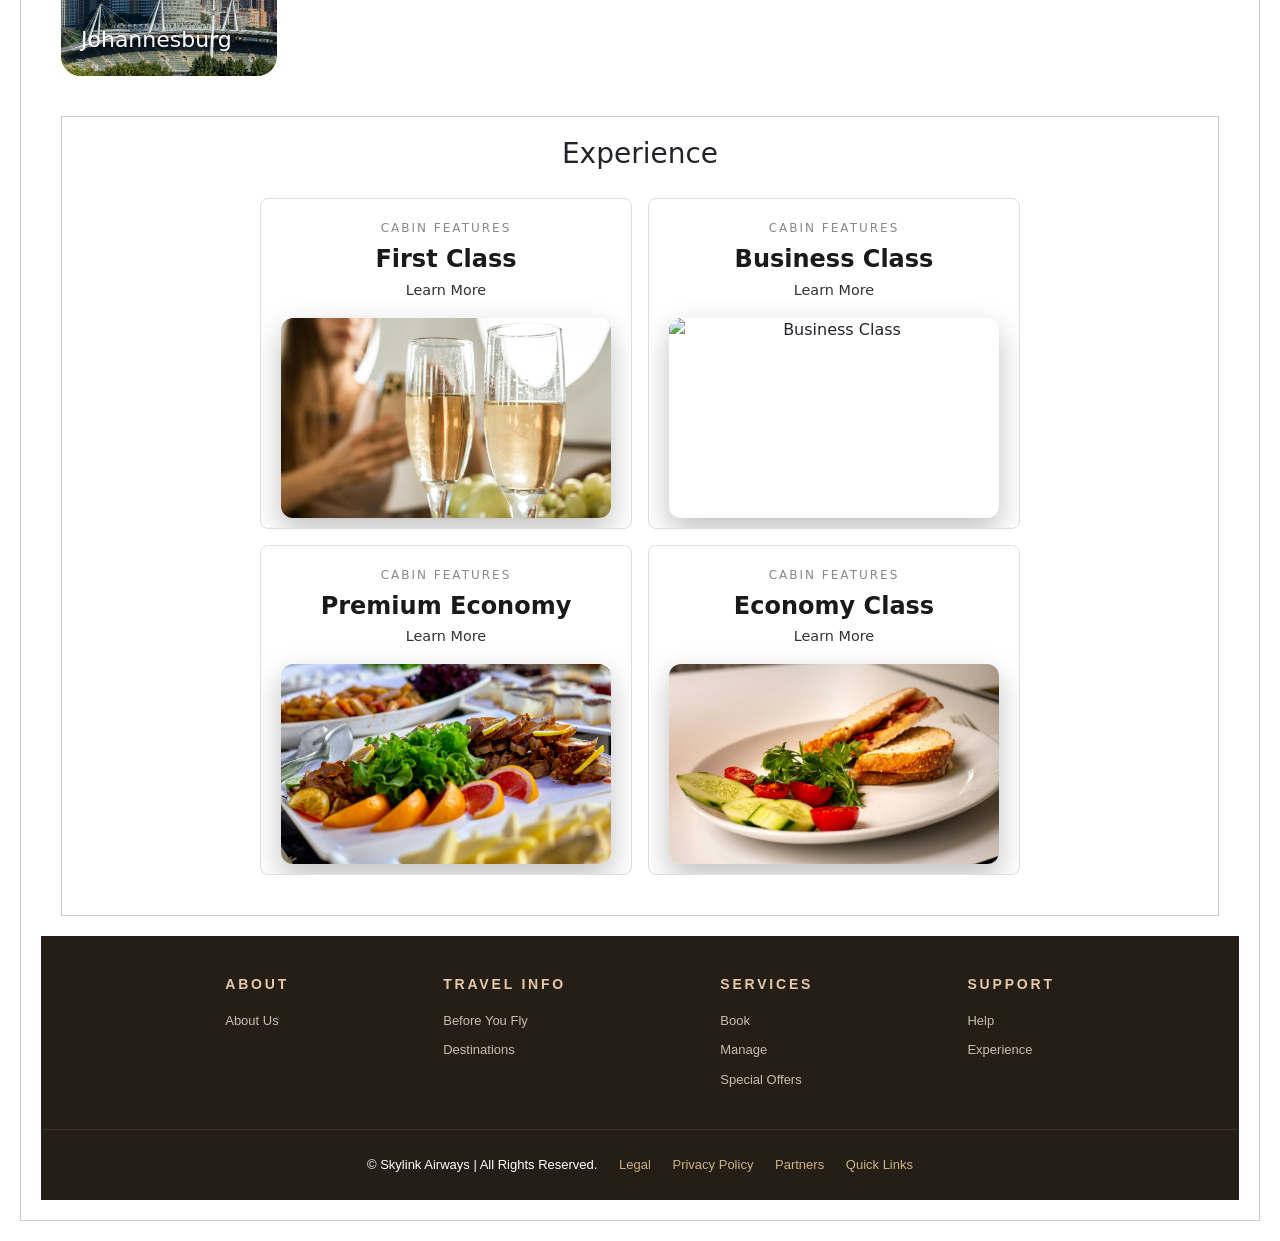
==== commit e8cf465d: "Update index.html" ====
--- a/index.html
+++ b/index.html
@@ -394,4 +394,4 @@
 
 </body>
 
-</html>+</html>
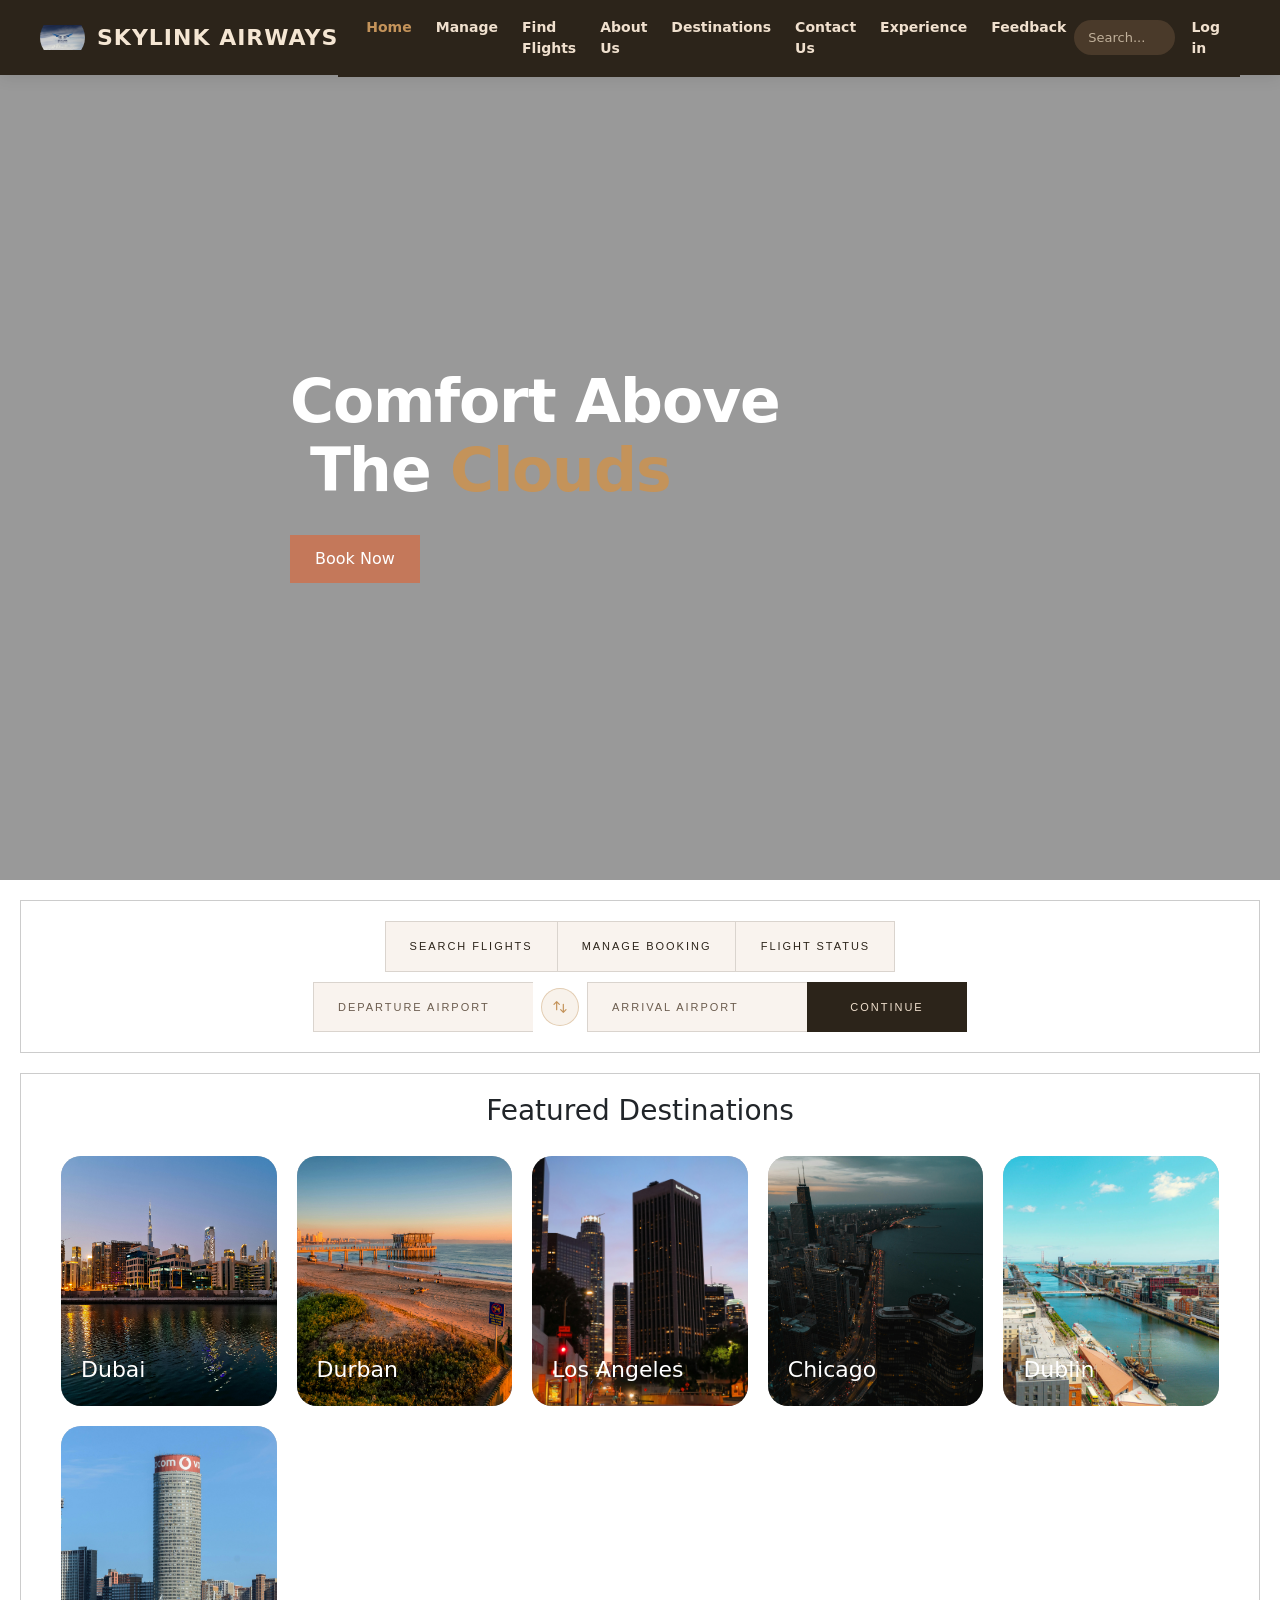
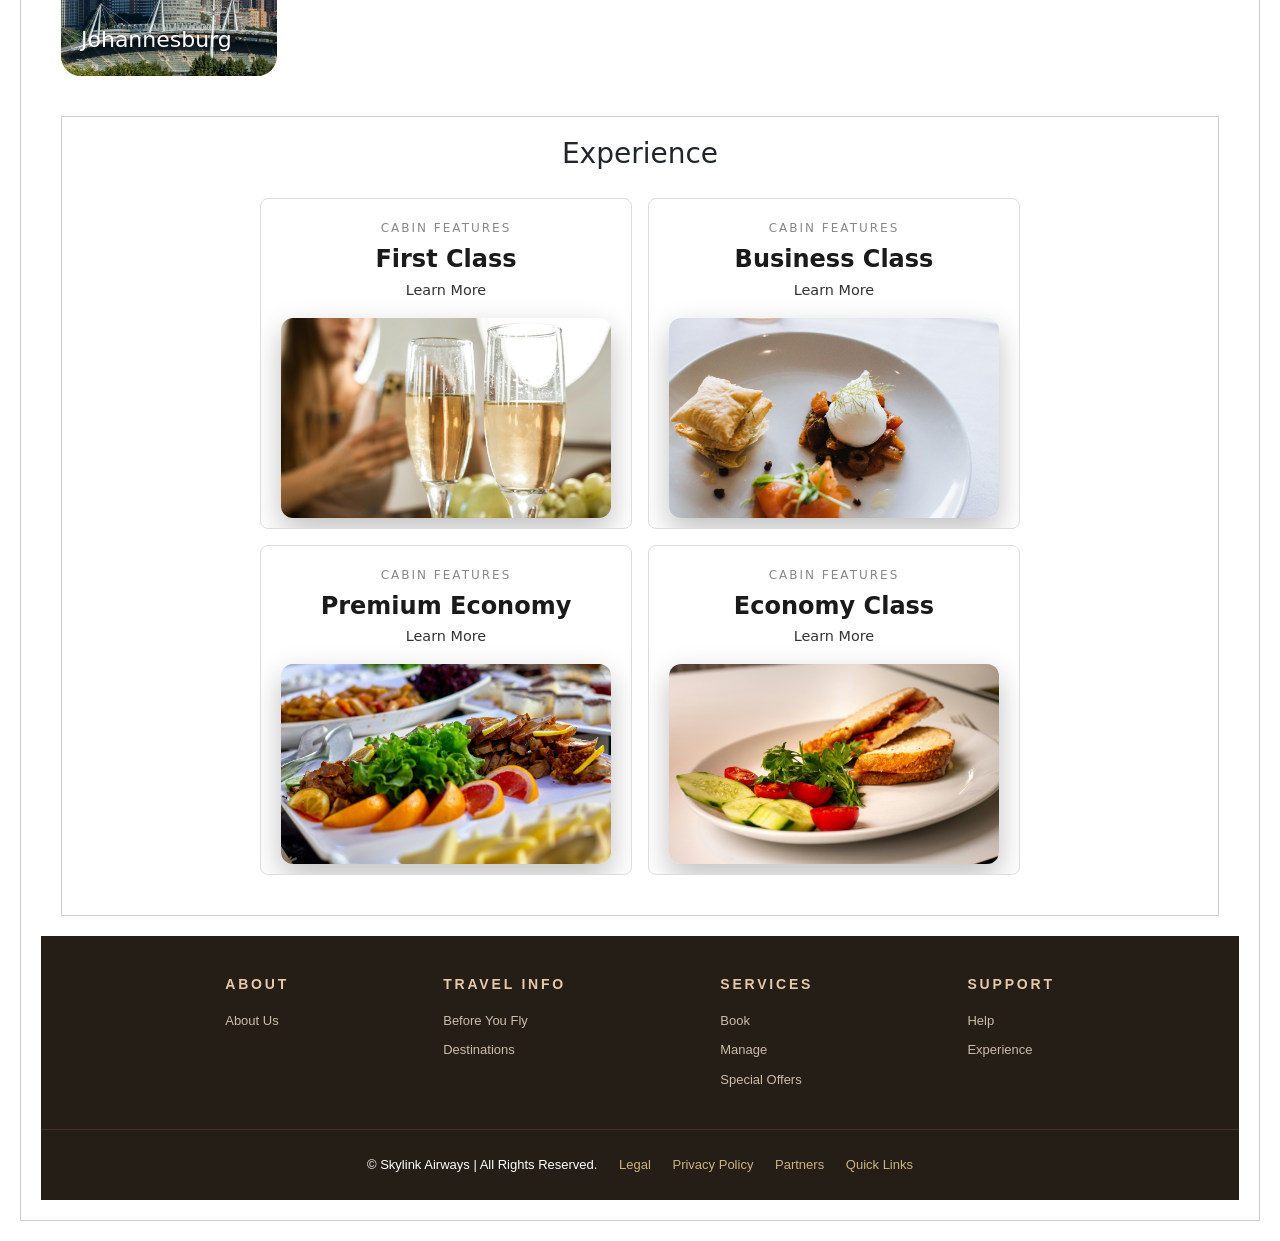
==== commit 68c706b4: "Update index.html" ====
--- a/index.html
+++ b/index.html
@@ -22,7 +22,7 @@
         </button>
         <div class="collapse navbar-collapse" id="mainNav">
             <nav class="navbar-nav mx-auto gap-2">
-                <a href="index.html" class="nav-link">Home</a>
+                <a href="index.html" class="nav-link active">Home</a>
                 <a href="manage.html" class="nav-link">Manage</a>
                 <a href="find-flights.html" class="nav-link">Find Flights</a>
                 <a href="about.html" class="nav-link">About Us</a>
--- a/styles.css
+++ b/styles.css
@@ -631,4 +631,157 @@
 
 .footer-bottom a:hover {
     color: #c4935a;
+}
+
+@media (max-width: 768px) {
+    .letdrop {
+        font-size: 36px !important;
+        line-height: 1.2;
+        text-align: center;
+        word-break: keep-all;
+        white-space: nowrap;
+    }
+
+    .hero-content {
+        width: 100%;
+        padding: 0 15px;
+        text-align: center;
+    }
+
+    .cta {
+        display: block;
+        margin: 0 auto;
+    }
+}
+
+@media (max-width: 480px) {
+    .letdrop {
+        font-size: 28px !important;
+        white-space: nowrap;
+    }
+}
+
+@media (max-width: 768px) {
+    .section {
+        margin: 10px;
+        padding: 15px;
+    }
+
+    .flex-row {
+        flex-direction: column;
+        align-items: stretch;
+        gap: 0;
+    }
+
+    /* Tab buttons stack vertically */
+    #tab-row {
+        flex-direction: column;
+        gap: 0;
+    }
+
+    #tab-row .box {
+        border-right: 0.5px solid rgba(44, 36, 26, 0.15) !important;
+        border-bottom: none;
+        width: 100%;
+    }
+
+    #tab-row .box:last-child {
+        border-bottom: 0.5px solid rgba(44, 36, 26, 0.15);
+    }
+
+    /* Search panel inputs stack */
+    #panel-search .flex-row {
+        flex-direction: column;
+        gap: 0;
+    }
+
+    .airport-wrapper {
+        width: 100%;
+        min-width: unset;
+    }
+
+    .airport-input {
+        border-right: 0.5px solid rgba(44, 36, 26, 0.15) !important;
+        border-bottom: none;
+        width: 100%;
+    }
+
+    .swap-btn {
+        display: none;
+    }
+
+    .box.continue {
+        width: 100%;
+        border-right: 0.5px solid rgba(44, 36, 26, 0.15) !important;
+    }
+
+    /* Manage booking and status panels */
+    #panel-manage .flex-row,
+    #panel-status .flex-row {
+        flex-direction: column;
+        gap: 8px;
+    }
+
+    #panel-manage .airport-input,
+    #panel-status .airport-input {
+        min-width: unset !important;
+        width: 100% !important;
+        border-right: 0.5px solid rgba(44, 36, 26, 0.15) !important;
+    }
+
+    #panel-manage .box.continue,
+    #panel-status .box.continue {
+        width: 100% !important;
+        border-right: 0.5px solid rgba(44, 36, 26, 0.15) !important;
+    }
+}
+
+/* ── HAMBURGER MENU FIXED TOP RIGHT ── */
+header.navbar {
+    display: flex !important;
+    flex-wrap: nowrap !important;
+    align-items: center !important;
+    justify-content: space-between !important;
+    height: 75px !important;
+    padding: 0 40px !important;
+    position: fixed !important;
+    top: 0 !important;
+    width: 100% !important;
+    z-index: 1000 !important;
+}
+
+/* Keep logo on left */
+header.navbar .navbar-brand {
+    flex-shrink: 0;
+    margin-right: auto;
+}
+
+/* Push hamburger to far right */
+header.navbar .navbar-toggler {
+    margin-left: auto;
+    flex-shrink: 0;
+    border: 1px solid rgba(196, 147, 90, 0.4) !important;
+    padding: 6px 10px !important;
+    order: 3;
+}
+
+/* Hide the nav links and d-flex on mobile */
+@media (max-width: 991px) {
+    header.navbar .navbar-collapse {
+        position: absolute;
+        top: 75px;
+        left: 0;
+        right: 0;
+        background: #2c241a;
+        padding: 15px 40px 20px;
+        z-index: 999;
+        border-top: 1px solid rgba(196, 147, 90, 0.2);
+    }
+
+    header.navbar {
+        height: 75px !important;
+        min-height: 75px !important;
+        padding-top: 0 !important;
+        padding-bottom: 0 !important;
+    }
 }
